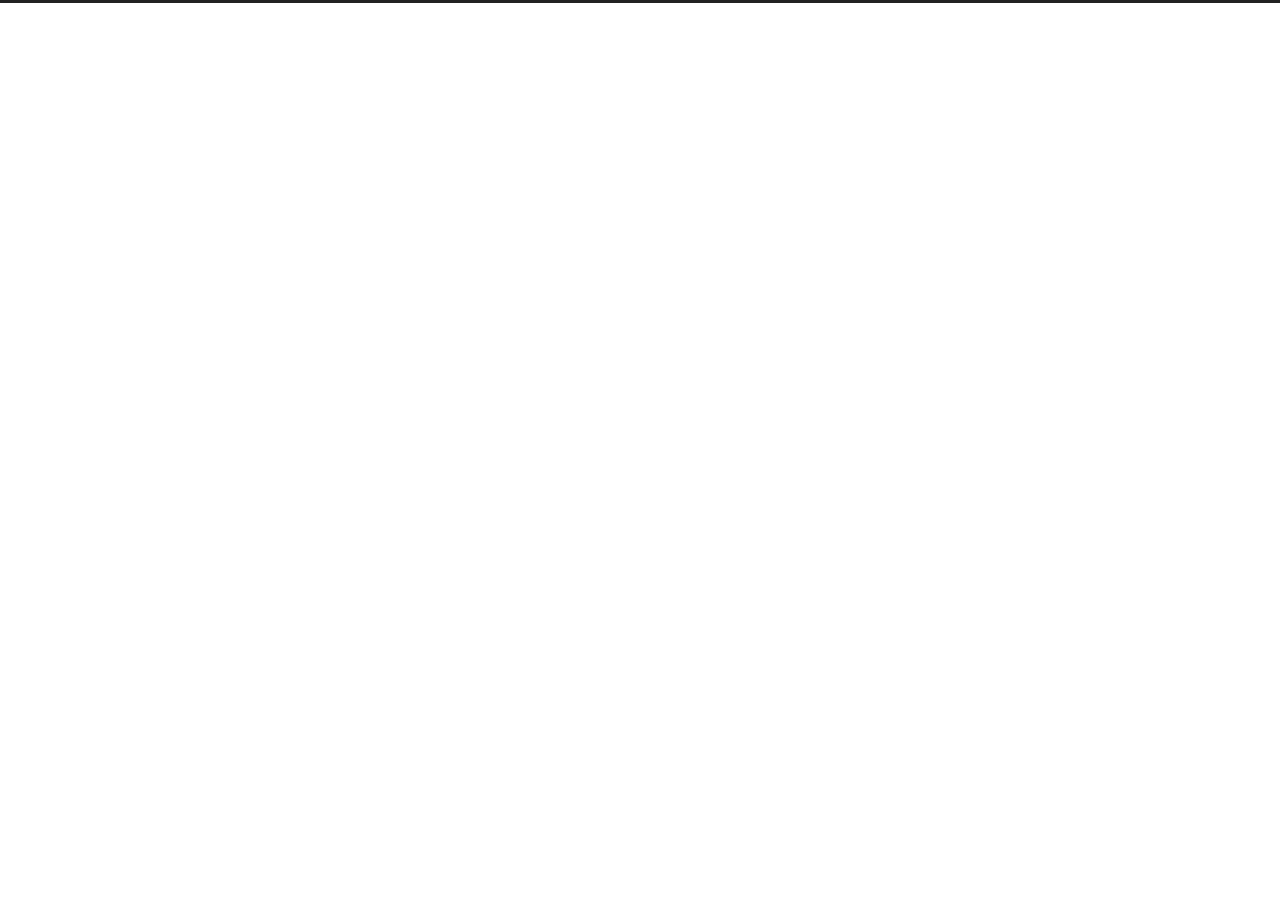
==== about/index.html @ bb882a3f "Site updated: 2020-09-29 23:21:55" ====
<!DOCTYPE html>
<html lang="zh-CN">
<head>
  <meta charset="UTF-8">
<meta name="viewport" content="width=device-width, initial-scale=1, maximum-scale=2">
<meta name="theme-color" content="#222">
<meta name="generator" content="Hexo 5.2.0">
  <link rel="apple-touch-icon" sizes="180x180" href="/images/apple-touch-icon-next.png">
  <link rel="icon" type="image/png" sizes="32x32" href="/images/favicon-32x32-next.png">
  <link rel="icon" type="image/png" sizes="16x16" href="/images/favicon-16x16-next.png">
  <link rel="mask-icon" href="/images/logo.svg" color="#222">

<link rel="stylesheet" href="/css/main.css">



<link rel="stylesheet" href="//cdn.jsdelivr.net/npm/@fortawesome/fontawesome-free@5.14.0/css/all.min.css">
  <link rel="stylesheet" href="//cdn.jsdelivr.net/npm/animate.css@3.1.1/animate.min.css">

<script class="hexo-configurations">
    var NexT = window.NexT || {};
    var CONFIG = {"hostname":"example.com","root":"/","scheme":"Muse","version":"8.0.0","exturl":false,"sidebar":{"position":"left","display":"post","padding":18,"offset":12},"copycode":false,"bookmark":{"enable":false,"color":"#222","save":"auto"},"fancybox":false,"mediumzoom":false,"lazyload":false,"pangu":false,"comments":{"style":"tabs","active":null,"storage":true,"lazyload":false,"nav":null},"motion":{"enable":true,"async":false,"transition":{"post_block":"fadeIn","post_header":"fadeInDown","post_body":"fadeInDown","coll_header":"fadeInLeft","sidebar":"fadeInUp"}},"prism":false,"i18n":{"placeholder":"搜索...","empty":"没有找到任何搜索结果：${query}","hits_time":"找到 ${hits} 个搜索结果（用时 ${time} 毫秒）","hits":"找到 ${hits} 个搜索结果"}};
  </script>

  <meta name="description" content="一个不务正业的菜鸡程序员">
<meta property="og:type" content="website">
<meta property="og:title" content="about">
<meta property="og:url" content="http://example.com/about/index.html">
<meta property="og:site_name" content="人形自走吐槽机">
<meta property="og:description" content="一个不务正业的菜鸡程序员">
<meta property="og:locale" content="zh_CN">
<meta property="article:published_time" content="2020-09-29T14:21:39.000Z">
<meta property="article:modified_time" content="2020-09-29T14:21:39.971Z">
<meta property="article:author" content="Ellison">
<meta name="twitter:card" content="summary">


<link rel="canonical" href="http://example.com/about/">


<script data-pjax class="page-configurations">
  // https://hexo.io/docs/variables.html
  CONFIG.page = {
    sidebar: "",
    isHome : false,
    isPost : false,
    lang   : 'zh-CN'
  };
</script>

  <title>about | 人形自走吐槽机
</title>
  






  <noscript>
  <style>
  body { margin-top: 2rem; }

  .use-motion .menu-item,
  .use-motion .sidebar,
  .use-motion .post-block,
  .use-motion .pagination,
  .use-motion .comments,
  .use-motion .post-header,
  .use-motion .post-body,
  .use-motion .collection-header {
    visibility: visible;
  }

  .use-motion .header,
  .use-motion .site-brand-container .toggle,
  .use-motion .footer { opacity: initial; }

  .use-motion .site-title,
  .use-motion .site-subtitle,
  .use-motion .custom-logo-image {
    opacity: initial;
    top: initial;
  }

  .use-motion .logo-line {
    transform: scaleX(1);
  }

  .search-pop-overlay, .sidebar-nav { display: none; }
  .sidebar-panel { display: block; }
  </style>
</noscript>

</head>

<body itemscope itemtype="http://schema.org/WebPage" class="use-motion">
  <div class="headband"></div>

  <main class="main">
    <header class="header" itemscope itemtype="http://schema.org/WPHeader">
      <div class="header-inner"><div class="site-brand-container">
  <div class="site-nav-toggle">
    <div class="toggle" aria-label="切换导航栏">
    </div>
  </div>

  <div class="site-meta">

    <a href="/" class="brand" rel="start">
      <i class="logo-line"></i>
      <h1 class="site-title">人形自走吐槽机</h1>
      <i class="logo-line"></i>
    </a>
      <p class="site-subtitle" itemprop="description">安静如鸡</p>
  </div>

  <div class="site-nav-right">
    <div class="toggle popup-trigger">
    </div>
  </div>
</div>







</div>
        
  
  <div class="toggle sidebar-toggle">
    <span class="toggle-line"></span>
    <span class="toggle-line"></span>
    <span class="toggle-line"></span>
  </div>

  <aside class="sidebar">

    <div class="sidebar-inner sidebar-overview-active">
      <ul class="sidebar-nav">
        <li class="sidebar-nav-toc">
          文章目录
        </li>
        <li class="sidebar-nav-overview">
          站点概览
        </li>
      </ul>

      <!--noindex-->
      <section class="post-toc-wrap sidebar-panel">
      </section>
      <!--/noindex-->

      <section class="site-overview-wrap sidebar-panel">
        <div class="site-author site-overview-item animated" itemprop="author" itemscope itemtype="http://schema.org/Person">
  <p class="site-author-name" itemprop="name">Ellison</p>
  <div class="site-description" itemprop="description">一个不务正业的菜鸡程序员</div>
</div>
<div class="site-state-wrap site-overview-item animated">
  <nav class="site-state">
      <div class="site-state-item site-state-posts">
          <a href="/archives">
          <span class="site-state-item-count">1</span>
          <span class="site-state-item-name">日志</span>
        </a>
      </div>
  </nav>
</div>



      </section>
    </div>
  </aside>
  <div class="sidebar-dimmer"></div>


    </header>

    
  <div class="back-to-top">
    <i class="fa fa-arrow-up"></i>
    <span>0%</span>
  </div>

<noscript>
  <div class="noscript-warning">Theme NexT works best with JavaScript enabled</div>
</noscript>


    <div class="main-inner page posts-expand">
      

      

    
    
    
    <div class="post-block" lang="zh-CN">
      <header class="post-header">

<h1 class="post-title" itemprop="name headline">about
</h1>

<div class="post-meta-container">
  

</div>

</header>

      
      
      
      <div class="post-body">
          
      </div>
      
      
      
    </div>
    

    
    
    


      

<script>
  window.addEventListener('tabs:register', () => {
    let { activeClass } = CONFIG.comments;
    if (CONFIG.comments.storage) {
      activeClass = localStorage.getItem('comments_active') || activeClass;
    }
    if (activeClass) {
      const activeTab = document.querySelector(`a[href="#comment-${activeClass}"]`);
      if (activeTab) {
        activeTab.click();
      }
    }
  });
  if (CONFIG.comments.storage) {
    window.addEventListener('tabs:click', event => {
      if (!event.target.matches('.tabs-comment .tab-content .tab-pane')) return;
      const commentClass = event.target.classList[1];
      localStorage.setItem('comments_active', commentClass);
    });
  }
</script>

    </div>
  </main>

  <footer class="footer">
    <div class="footer-inner">
      

      

<div class="copyright">
  
  &copy; 
  <span itemprop="copyrightYear">2020</span>
  <span class="with-love">
    <i class="fa fa-heart"></i>
  </span>
  <span class="author" itemprop="copyrightHolder">Ellison</span>
</div>
  <div class="powered-by">由 <a href="https://hexo.io/" class="theme-link" rel="noopener" target="_blank">Hexo</a> & <a href="https://theme-next.js.org/muse/" class="theme-link" rel="noopener" target="_blank">NexT.Muse</a> 强力驱动
  </div>

    </div>
  </footer>

  
  <script src="//cdn.jsdelivr.net/npm/animejs@3.2.0/lib/anime.min.js"></script>
  <script src="//cdn.jsdelivr.net/npm/@next-theme/pjax@0.4.0/pjax.min.js"></script>
<script src="/js/utils.js"></script><script src="/js/motion.js"></script><script src="/js/schemes/muse.js"></script><script src="/js/next-boot.js"></script>
  <script>
var pjax = new Pjax({
  selectors: [
    'head title',
    '.page-configurations',
    '.main-inner',
    '.post-toc-wrap',
    '.languages',
    '.pjax'
  ],
  analytics: false,
  cacheBust: false,
  scrollRestoration: false,
  scrollTo: !CONFIG.bookmark.enable
});

document.addEventListener('pjax:success', () => {
  pjax.executeScripts(document.querySelectorAll('script[data-pjax], .pjax script'));
  NexT.boot.refresh();
  // Define Motion Sequence & Bootstrap Motion.
  if (CONFIG.motion.enable) {
    NexT.motion.integrator
      .init()
      .add(NexT.motion.middleWares.subMenu)
      .add(NexT.motion.middleWares.postList)
      .bootstrap();
  }
  const hasTOC = document.querySelector('.post-toc');
  document.querySelector('.sidebar-inner').classList.toggle('sidebar-nav-active', hasTOC);
  document.querySelector(hasTOC ? '.sidebar-nav-toc' : '.sidebar-nav-overview').click();
  NexT.utils.updateSidebarPosition();
});
</script>


  


















  








    <div class="pjax">
  

  

    </div>
</body>
</html>
---- css/main.css ----
:root {
  --body-bg-color: #fff;
  --content-bg-color: #fff;
  --card-bg-color: #f5f5f5;
  --text-color: #555;
  --blockquote-color: #666;
  --link-color: #555;
  --link-hover-color: #222;
  --brand-color: #fff;
  --brand-hover-color: #fff;
  --table-row-odd-bg-color: #f9f9f9;
  --table-row-hover-bg-color: #f5f5f5;
  --menu-item-bg-color: #f5f5f5;
  --btn-default-bg: #222;
  --btn-default-color: #fff;
  --btn-default-border-color: #222;
  --btn-default-hover-bg: #fff;
  --btn-default-hover-color: #222;
  --btn-default-hover-border-color: #222;
  --highlight-background: #f0f0f0;
  --highlight-foreground: #444;
  --highlight-gutter-background: #dedede;
  --highlight-gutter-foreground: #555;
}
html {
  line-height: 1.15; /* 1 */
  -webkit-text-size-adjust: 100%; /* 2 */
}
body {
  margin: 0;
}
main {
  display: block;
}
h1 {
  font-size: 2em;
  margin: 0.67em 0;
}
hr {
  box-sizing: content-box; /* 1 */
  height: 0; /* 1 */
  overflow: visible; /* 2 */
}
pre {
  font-family: monospace, monospace; /* 1 */
  font-size: 1em; /* 2 */
}
a {
  background: transparent;
}
abbr[title] {
  border-bottom: none; /* 1 */
  text-decoration: underline; /* 2 */
  text-decoration: underline dotted; /* 2 */
}
b,
strong {
  font-weight: bolder;
}
code,
kbd,
samp {
  font-family: monospace, monospace; /* 1 */
  font-size: 1em; /* 2 */
}
small {
  font-size: 80%;
}
sub,
sup {
  font-size: 75%;
  line-height: 0;
  position: relative;
  vertical-align: baseline;
}
sub {
  bottom: -0.25em;
}
sup {
  top: -0.5em;
}
img {
  border-style: none;
}
button,
input,
optgroup,
select,
textarea {
  font-family: inherit; /* 1 */
  font-size: 100%; /* 1 */
  line-height: 1.15; /* 1 */
  margin: 0; /* 2 */
}
button,
input {
/* 1 */
  overflow: visible;
}
button,
select {
/* 1 */
  text-transform: none;
}
button,
[type='button'],
[type='reset'],
[type='submit'] {
  -webkit-appearance: button;
}
button::-moz-focus-inner,
[type='button']::-moz-focus-inner,
[type='reset']::-moz-focus-inner,
[type='submit']::-moz-focus-inner {
  border-style: none;
  padding: 0;
}
button:-moz-focusring,
[type='button']:-moz-focusring,
[type='reset']:-moz-focusring,
[type='submit']:-moz-focusring {
  outline: 1px dotted ButtonText;
}
fieldset {
  padding: 0.35em 0.75em 0.625em;
}
legend {
  box-sizing: border-box; /* 1 */
  color: inherit; /* 2 */
  display: table; /* 1 */
  max-width: 100%; /* 1 */
  padding: 0; /* 3 */
  white-space: normal; /* 1 */
}
progress {
  vertical-align: baseline;
}
textarea {
  overflow: auto;
}
[type='checkbox'],
[type='radio'] {
  box-sizing: border-box; /* 1 */
  padding: 0; /* 2 */
}
[type='number']::-webkit-inner-spin-button,
[type='number']::-webkit-outer-spin-button {
  height: auto;
}
[type='search'] {
  outline-offset: -2px; /* 2 */
  -webkit-appearance: textfield; /* 1 */
}
[type='search']::-webkit-search-decoration {
  -webkit-appearance: none;
}
::-webkit-file-upload-button {
  font: inherit; /* 2 */
  -webkit-appearance: button; /* 1 */
}
details {
  display: block;
}
summary {
  display: list-item;
}
template {
  display: none;
}
[hidden] {
  display: none;
}
::selection {
  background: #262a30;
  color: #eee;
}
html,
body {
  height: 100%;
}
body {
  background: var(--body-bg-color);
  color: var(--text-color);
  font-family: Lato, "PingFang SC", "Microsoft YaHei", sans-serif;
  font-size: 1em;
  line-height: 2;
  min-height: 100%;
  position: relative;
  transition: all 0.2s ease-in-out;
}
h1,
h2,
h3,
h4,
h5,
h6 {
  font-family: Lato, "PingFang SC", "Microsoft YaHei", sans-serif;
  font-weight: bold;
  line-height: 1.5;
  margin: 20px 0 15px;
}
h1 {
  font-size: 1.5em;
}
h2 {
  font-size: 1.375em;
}
h3 {
  font-size: 1.25em;
}
h4 {
  font-size: 1.125em;
}
h5 {
  font-size: 1em;
}
h6 {
  font-size: 0.875em;
}
p {
  margin: 0 0 20px 0;
}
a,
span.exturl {
  border-bottom: 1px solid #999;
  color: var(--link-color);
  outline: 0;
  text-decoration: none;
  overflow-wrap: break-word;
  cursor: pointer;
}
a:hover,
span.exturl:hover {
  border-bottom-color: var(--link-hover-color);
  color: var(--link-hover-color);
}
iframe,
img,
video,
embed {
  display: block;
  margin-left: auto;
  margin-right: auto;
  max-width: 100%;
}
hr {
  background-image: repeating-linear-gradient(-45deg, #ddd, #ddd 4px, transparent 4px, transparent 8px);
  border: 0;
  height: 3px;
  margin: 40px 0;
}
blockquote {
  border-left: 4px solid #ddd;
  color: var(--blockquote-color);
  margin: 0;
  padding: 0 15px;
}
blockquote cite::before {
  content: '-';
  padding: 0 5px;
}
dt {
  font-weight: bold;
}
dd {
  margin: 0;
  padding: 0;
}
.table-container {
  overflow: auto;
}
table {
  border-collapse: collapse;
  border-spacing: 0;
  font-size: 0.875em;
  margin: 0 0 20px 0;
  width: 100%;
}
tbody tr:nth-of-type(odd) {
  background: var(--table-row-odd-bg-color);
}
tbody tr:hover {
  background: var(--table-row-hover-bg-color);
}
caption,
th,
td {
  padding: 8px;
}
th,
td {
  border: 1px solid #ddd;
  border-bottom: 3px solid #ddd;
}
th {
  font-weight: 700;
  padding-bottom: 10px;
}
td {
  border-bottom-width: 1px;
}
.btn {
  background: var(--btn-default-bg);
  border: 2px solid var(--btn-default-border-color);
  border-radius: 0;
  color: var(--btn-default-color);
  display: inline-block;
  font-size: 0.875em;
  line-height: 2;
  padding: 0 20px;
  transition: background-color 0.2s ease-in-out;
}
.btn:hover {
  background: var(--btn-default-hover-bg);
  border-color: var(--btn-default-hover-border-color);
  color: var(--btn-default-hover-color);
}
.btn + .btn {
  margin: 0 0 8px 8px;
}
.btn .fa-fw {
  text-align: left;
  width: 1.285714285714286em;
}
.toggle {
  line-height: 0;
}
.toggle .toggle-line {
  background: #fff;
  display: block;
  height: 2px;
  left: 0;
  position: relative;
  top: 0;
  transition: all 0.4s;
  width: 100%;
}
.toggle .toggle-line:not(:first-child) {
  margin-top: 3px;
}
.toggle.toggle-arrow .toggle-line:first-child {
  left: 50%;
  top: 2px;
  transform: rotate(45deg);
  width: 50%;
}
.toggle.toggle-arrow .toggle-line:last-child {
  left: 50%;
  top: -2px;
  transform: rotate(-45deg);
  width: 50%;
}
.toggle.toggle-close .toggle-line:nth-child(2) {
  opacity: 0;
}
.toggle.toggle-close .toggle-line:first-child {
  top: 5px;
  transform: rotate(45deg);
}
.toggle.toggle-close .toggle-line:last-child {
  top: -5px;
  transform: rotate(-45deg);
}
/*

Original highlight.js style (c) Ivan Sagalaev <maniac@softwaremaniacs.org>

*/

.hljs {
  display: block;
  overflow-x: auto;
  padding: 0.5em;
  background: #F0F0F0;
}


/* Base color: saturation 0; */

.hljs,
.hljs-subst {
  color: #444;
}

.hljs-comment {
  color: #888888;
}

.hljs-keyword,
.hljs-attribute,
.hljs-selector-tag,
.hljs-meta-keyword,
.hljs-doctag,
.hljs-name {
  font-weight: bold;
}


/* User color: hue: 0 */

.hljs-type,
.hljs-string,
.hljs-number,
.hljs-selector-id,
.hljs-selector-class,
.hljs-quote,
.hljs-template-tag,
.hljs-deletion {
  color: #880000;
}

.hljs-title,
.hljs-section {
  color: #880000;
  font-weight: bold;
}

.hljs-regexp,
.hljs-symbol,
.hljs-variable,
.hljs-template-variable,
.hljs-link,
.hljs-selector-attr,
.hljs-selector-pseudo {
  color: #BC6060;
}


/* Language color: hue: 90; */

.hljs-literal {
  color: #78A960;
}

.hljs-built_in,
.hljs-bullet,
.hljs-code,
.hljs-addition {
  color: #397300;
}


/* Meta color: hue: 200 */

.hljs-meta {
  color: #1f7199;
}

.hljs-meta-string {
  color: #4d99bf;
}


/* Misc effects */

.hljs-emphasis {
  font-style: italic;
}

.hljs-strong {
  font-weight: bold;
}

code,
kbd,
figure.highlight,
pre {
  background: var(--highlight-background);
  color: var(--highlight-foreground);
}
figure.highlight,
pre {
  line-height: 1.6;
  margin: 0 auto 20px;
}
pre,
code {
  font-family: consolas, Menlo, monospace, "PingFang SC", "Microsoft YaHei";
}
code {
  border-radius: 3px;
  font-size: 0.875em;
  padding: 2px 4px;
  overflow-wrap: break-word;
}
kbd {
  border: 2px solid #ccc;
  border-radius: 0.2em;
  box-shadow: 0.1em 0.1em 0.2em rgba(0,0,0,0.1);
  font-family: inherit;
  padding: 0.1em 0.3em;
  white-space: nowrap;
}
figure.highlight {
  position: relative;
}
figure.highlight pre {
  border: 0;
  margin: 0;
  padding: 10px 0;
}
figure.highlight table {
  border: 0;
  margin: 0;
  width: auto;
}
figure.highlight td {
  border: 0;
  padding: 0;
}
figure.highlight figcaption,
pre .caption,
pre figcaption {
  background: var(--highlight-gutter-background);
  color: var(--highlight-foreground);
  display: flow-root;
  font-size: 0.875em;
  line-height: 1.2;
  padding: 0.5em;
}
figure.highlight figcaption a,
pre .caption a,
pre figcaption a {
  color: var(--highlight-foreground);
  float: right;
}
figure.highlight figcaption a:hover,
pre .caption a:hover,
pre figcaption a:hover {
  border-bottom-color: var(--highlight-foreground);
}
figure.highlight .gutter {
  -moz-user-select: none;
  -ms-user-select: none;
  -webkit-user-select: none;
  user-select: none;
}
figure.highlight .gutter pre {
  background: var(--highlight-gutter-background);
  color: var(--highlight-gutter-foreground);
  padding-left: 10px;
  padding-right: 10px;
  text-align: right;
}
figure.highlight .code pre {
  padding-left: 10px;
  width: 100%;
}
pre .caption,
pre figcaption {
  margin-bottom: 10px;
}
.gist table {
  width: auto;
}
.gist table td {
  border: 0;
}
pre {
  overflow: auto;
  padding: 10px;
  position: relative;
}
pre code {
  background: none;
  padding: 0;
  text-shadow: none;
}
.blockquote-center {
  border-left: none;
  margin: 40px 0;
  padding: 0;
  position: relative;
  text-align: center;
}
.blockquote-center::before,
.blockquote-center::after {
  left: 0;
  line-height: 1;
  opacity: 0.6;
  position: absolute;
  width: 100%;
}
.blockquote-center::before {
  border-top: 1px solid #ccc;
  text-align: left;
  top: -20px;
  content: '\f10d';
  font-family: 'Font Awesome 5 Free';
  font-weight: 900;
}
.blockquote-center::after {
  border-bottom: 1px solid #ccc;
  bottom: -20px;
  text-align: right;
  content: '\f10e';
  font-family: 'Font Awesome 5 Free';
  font-weight: 900;
}
.blockquote-center p,
.blockquote-center div {
  text-align: center;
}
.group-picture {
  margin-bottom: 20px;
}
.group-picture .group-picture-row {
  display: flex;
  gap: 3px;
  margin-bottom: 3px;
}
.group-picture .group-picture-column {
  flex: 1;
}
.group-picture .group-picture-column img {
  height: 100%;
  margin: 0;
  object-fit: cover;
  width: 100%;
}
.post-body .label {
  color: #555;
  padding: 0 2px;
}
.post-body .label.default {
  background: #f0f0f0;
}
.post-body .label.primary {
  background: #efe6f7;
}
.post-body .label.info {
  background: #e5f2f8;
}
.post-body .label.success {
  background: #e7f4e9;
}
.post-body .label.warning {
  background: #fcf6e1;
}
.post-body .label.danger {
  background: #fae8eb;
}
.post-body .link-grid {
  display: grid;
  gap: 1.5rem 1.5rem;
  grid-template-columns: 1fr 1fr;
  margin-bottom: 20px;
  padding: 1rem;
}
@media (max-width: 767px) {
  .post-body .link-grid {
    grid-template-columns: 1fr;
  }
}
.post-body .link-grid .link-grid-container {
  border: solid #ddd;
  box-shadow: 1rem 1rem 0.5rem rgba(0,0,0,0.5);
  min-height: 5rem;
  min-width: 0;
  padding: 0.5rem;
  position: relative;
  transition: background 0.3s;
}
.post-body .link-grid .link-grid-container:hover {
  animation: next-shake 0.5s;
  background: var(--card-bg-color);
}
.post-body .link-grid .link-grid-container:active {
  box-shadow: 0.5rem 0.5rem 0.25rem rgba(0,0,0,0.5);
  transform: translate(0.2rem, 0.2rem);
}
.post-body .link-grid .link-grid-container .link-grid-image {
  background-clip: content-box;
  background-origin: content-box;
  background-size: cover;
  border: 1px solid #ddd;
  border-radius: 50%;
  box-sizing: border-box;
  height: 5rem;
  padding: 3px;
  position: absolute;
  width: 5rem;
}
.post-body .link-grid .link-grid-container p {
  margin: 0 1rem 0 6rem;
}
.post-body .link-grid .link-grid-container p:first-of-type {
  font-size: 1.2em;
}
.post-body .link-grid .link-grid-container p:last-of-type {
  font-size: 0.8em;
  line-height: 1.3rem;
  opacity: 0.7;
}
.post-body .link-grid .link-grid-container a {
  border: 0;
  height: 100%;
  left: 0;
  position: absolute;
  top: 0;
  width: 100%;
}
@-moz-keyframes next-shake {
  0% {
    transform: translate(1pt, 1pt) rotate(0deg);
  }
  10% {
    transform: translate(-1pt, -2pt) rotate(-1deg);
  }
  20% {
    transform: translate(-3pt, 0pt) rotate(1deg);
  }
  30% {
    transform: translate(3pt, 2pt) rotate(0deg);
  }
  40% {
    transform: translate(1pt, -1pt) rotate(1deg);
  }
  50% {
    transform: translate(-1pt, 2pt) rotate(-1deg);
  }
  60% {
    transform: translate(-3pt, 1pt) rotate(0deg);
  }
  70% {
    transform: translate(3pt, 1pt) rotate(-1deg);
  }
  80% {
    transform: translate(-1pt, -1pt) rotate(1deg);
  }
  90% {
    transform: translate(1pt, 2pt) rotate(0deg);
  }
  100% {
    transform: translate(1pt, -2pt) rotate(-1deg);
  }
}
@-webkit-keyframes next-shake {
  0% {
    transform: translate(1pt, 1pt) rotate(0deg);
  }
  10% {
    transform: translate(-1pt, -2pt) rotate(-1deg);
  }
  20% {
    transform: translate(-3pt, 0pt) rotate(1deg);
  }
  30% {
    transform: translate(3pt, 2pt) rotate(0deg);
  }
  40% {
    transform: translate(1pt, -1pt) rotate(1deg);
  }
  50% {
    transform: translate(-1pt, 2pt) rotate(-1deg);
  }
  60% {
    transform: translate(-3pt, 1pt) rotate(0deg);
  }
  70% {
    transform: translate(3pt, 1pt) rotate(-1deg);
  }
  80% {
    transform: translate(-1pt, -1pt) rotate(1deg);
  }
  90% {
    transform: translate(1pt, 2pt) rotate(0deg);
  }
  100% {
    transform: translate(1pt, -2pt) rotate(-1deg);
  }
}
@-o-keyframes next-shake {
  0% {
    transform: translate(1pt, 1pt) rotate(0deg);
  }
  10% {
    transform: translate(-1pt, -2pt) rotate(-1deg);
  }
  20% {
    transform: translate(-3pt, 0pt) rotate(1deg);
  }
  30% {
    transform: translate(3pt, 2pt) rotate(0deg);
  }
  40% {
    transform: translate(1pt, -1pt) rotate(1deg);
  }
  50% {
    transform: translate(-1pt, 2pt) rotate(-1deg);
  }
  60% {
    transform: translate(-3pt, 1pt) rotate(0deg);
  }
  70% {
    transform: translate(3pt, 1pt) rotate(-1deg);
  }
  80% {
    transform: translate(-1pt, -1pt) rotate(1deg);
  }
  90% {
    transform: translate(1pt, 2pt) rotate(0deg);
  }
  100% {
    transform: translate(1pt, -2pt) rotate(-1deg);
  }
}
@keyframes next-shake {
  0% {
    transform: translate(1pt, 1pt) rotate(0deg);
  }
  10% {
    transform: translate(-1pt, -2pt) rotate(-1deg);
  }
  20% {
    transform: translate(-3pt, 0pt) rotate(1deg);
  }
  30% {
    transform: translate(3pt, 2pt) rotate(0deg);
  }
  40% {
    transform: translate(1pt, -1pt) rotate(1deg);
  }
  50% {
    transform: translate(-1pt, 2pt) rotate(-1deg);
  }
  60% {
    transform: translate(-3pt, 1pt) rotate(0deg);
  }
  70% {
    transform: translate(3pt, 1pt) rotate(-1deg);
  }
  80% {
    transform: translate(-1pt, -1pt) rotate(1deg);
  }
  90% {
    transform: translate(1pt, 2pt) rotate(0deg);
  }
  100% {
    transform: translate(1pt, -2pt) rotate(-1deg);
  }
}
.post-body .tabs {
  margin-bottom: 20px;
}
.post-body .tabs,
.tabs-comment {
  padding-top: 10px;
}
.post-body .tabs ul.nav-tabs,
.tabs-comment ul.nav-tabs {
  display: flex;
  display: flex;
  flex-wrap: wrap;
  justify-content: center;
  margin: 0;
  padding: 0;
}
@media (max-width: 413px) {
  .post-body .tabs ul.nav-tabs,
  .tabs-comment ul.nav-tabs {
    display: block;
    margin-bottom: 5px;
  }
}
.post-body .tabs ul.nav-tabs li.tab,
.tabs-comment ul.nav-tabs li.tab {
  border-bottom: 1px solid #ddd;
  border-left: 1px solid transparent;
  border-right: 1px solid transparent;
  border-top: 3px solid transparent;
  flex-grow: 1;
  list-style-type: none;
  border-radius: 0 0 0 0;
}
@media (max-width: 413px) {
  .post-body .tabs ul.nav-tabs li.tab,
  .tabs-comment ul.nav-tabs li.tab {
    border-bottom: 1px solid transparent;
    border-left: 3px solid transparent;
    border-right: 1px solid transparent;
    border-top: 1px solid transparent;
  }
}
@media (max-width: 413px) {
  .post-body .tabs ul.nav-tabs li.tab,
  .tabs-comment ul.nav-tabs li.tab {
    border-radius: 0;
  }
}
.post-body .tabs ul.nav-tabs li.tab a,
.tabs-comment ul.nav-tabs li.tab a {
  border-bottom: initial;
  display: block;
  line-height: 1.8;
  padding: 0.25em 0.75em;
  text-align: center;
  transition: all 0.2s ease-out;
}
.post-body .tabs ul.nav-tabs li.tab a i,
.tabs-comment ul.nav-tabs li.tab a i {
  width: 1.285714285714286em;
}
.post-body .tabs ul.nav-tabs li.tab.active,
.tabs-comment ul.nav-tabs li.tab.active {
  border-bottom-color: transparent;
  border-left-color: #ddd;
  border-right-color: #ddd;
  border-top-color: #fc6423;
}
@media (max-width: 413px) {
  .post-body .tabs ul.nav-tabs li.tab.active,
  .tabs-comment ul.nav-tabs li.tab.active {
    border-bottom-color: #ddd;
    border-left-color: #fc6423;
    border-right-color: #ddd;
    border-top-color: #ddd;
  }
}
.post-body .tabs ul.nav-tabs li.tab.active a,
.tabs-comment ul.nav-tabs li.tab.active a {
  cursor: default;
}
.post-body .tabs .tab-content,
.tabs-comment .tab-content {
  border: 1px solid #ddd;
  border-top-color: transparent;
  border-radius: 0 0 0 0;
}
@media (max-width: 413px) {
  .post-body .tabs .tab-content,
  .tabs-comment .tab-content {
    border-radius: 0;
    border-top-color: #ddd;
  }
}
.post-body .tabs .tab-content .tab-pane,
.tabs-comment .tab-content .tab-pane {
  padding: 20px 20px 0 20px;
}
.post-body .tabs .tab-content .tab-pane:not(.active),
.tabs-comment .tab-content .tab-pane:not(.active) {
  display: none;
}
.post-body .note {
  border-radius: 3px;
  margin-bottom: 20px;
  padding: 1em;
  position: relative;
  border: 1px solid #eee;
  border-left-width: 5px;
}
.post-body .note summary {
  cursor: pointer;
  outline: 0;
}
.post-body .note summary p {
  display: inline;
}
.post-body .note h2,
.post-body .note h3,
.post-body .note h4,
.post-body .note h5,
.post-body .note h6 {
  border-bottom: initial;
  margin: 0;
  padding-top: 0;
}
.post-body .note p:first-child,
.post-body .note ul:first-child,
.post-body .note ol:first-child,
.post-body .note table:first-child,
.post-body .note pre:first-child,
.post-body .note blockquote:first-child,
.post-body .note img:first-child {
  margin-top: 0;
}
.post-body .note p:last-child,
.post-body .note ul:last-child,
.post-body .note ol:last-child,
.post-body .note table:last-child,
.post-body .note pre:last-child,
.post-body .note blockquote:last-child,
.post-body .note img:last-child {
  margin-bottom: 0;
}
.post-body .note.default {
  border-left-color: #777;
}
.post-body .note.default h2,
.post-body .note.default h3,
.post-body .note.default h4,
.post-body .note.default h5,
.post-body .note.default h6 {
  color: #777;
}
.post-body .note.primary {
  border-left-color: #6f42c1;
}
.post-body .note.primary h2,
.post-body .note.primary h3,
.post-body .note.primary h4,
.post-body .note.primary h5,
.post-body .note.primary h6 {
  color: #6f42c1;
}
.post-body .note.info {
  border-left-color: #428bca;
}
.post-body .note.info h2,
.post-body .note.info h3,
.post-body .note.info h4,
.post-body .note.info h5,
.post-body .note.info h6 {
  color: #428bca;
}
.post-body .note.success {
  border-left-color: #5cb85c;
}
.post-body .note.success h2,
.post-body .note.success h3,
.post-body .note.success h4,
.post-body .note.success h5,
.post-body .note.success h6 {
  color: #5cb85c;
}
.post-body .note.warning {
  border-left-color: #f0ad4e;
}
.post-body .note.warning h2,
.post-body .note.warning h3,
.post-body .note.warning h4,
.post-body .note.warning h5,
.post-body .note.warning h6 {
  color: #f0ad4e;
}
.post-body .note.danger {
  border-left-color: #d9534f;
}
.post-body .note.danger h2,
.post-body .note.danger h3,
.post-body .note.danger h4,
.post-body .note.danger h5,
.post-body .note.danger h6 {
  color: #d9534f;
}
.pagination .prev,
.pagination .next,
.pagination .page-number,
.pagination .space {
  display: inline-block;
  margin: -1px 10px 0 10px;
  padding: 0 10px;
}
@media (max-width: 767px) {
  .pagination .prev,
  .pagination .next,
  .pagination .page-number,
  .pagination .space {
    margin: 0 5px;
  }
}
.pagination {
  border-top: 1px solid #eee;
  margin: 120px 0 0;
  text-align: center;
}
.pagination .prev,
.pagination .next,
.pagination .page-number {
  border-bottom: 0;
  border-top: 1px solid #eee;
  transition: border-color 0.2s ease-in-out;
}
.pagination .prev:hover,
.pagination .next:hover,
.pagination .page-number:hover {
  border-top-color: var(--link-hover-color);
}
@media (max-width: 767px) {
  .pagination {
    border-top: 0;
  }
  .pagination .prev,
  .pagination .next,
  .pagination .page-number {
    border-bottom: 1px solid #eee;
    border-top: 0;
  }
  .pagination .prev:hover,
  .pagination .next:hover,
  .pagination .page-number:hover {
    border-bottom-color: var(--link-hover-color);
  }
}
.pagination .space {
  margin: 0;
  padding: 0;
}
.pagination .page-number.current {
  background: #ccc;
  border-color: #ccc;
  color: var(--content-bg-color);
}
.comments {
  margin-top: 60px;
  overflow: hidden;
}
.comment-button-group {
  display: flex;
  display: flex;
  flex-wrap: wrap;
  justify-content: center;
  justify-content: center;
  margin: 1em 0;
}
.comment-button-group .comment-button {
  margin: 0.1em 0.2em;
}
.comment-button-group .comment-button.active {
  background: var(--btn-default-hover-bg);
  border-color: var(--btn-default-hover-border-color);
  color: var(--btn-default-hover-color);
}
.comment-position {
  display: none;
}
.comment-position.active {
  display: block;
}
.tabs-comment {
  margin-top: 4em;
  padding-top: 0;
}
.tabs-comment .comments {
  margin-top: 0;
  padding-top: 0;
}
.headband {
  background: #222;
  height: 3px;
}
@media (max-width: 991px) {
  .headband {
    display: none;
  }
}
.header {
  background: transparent;
}
.header-inner {
  margin: 0 auto;
  width: 700px;
}
@media (min-width: 1200px) {
  .header-inner {
    width: 800px;
  }
}
@media (min-width: 1600px) {
  .header-inner {
    width: 900px;
  }
}
.site-brand-container {
  display: flex;
  flex-shrink: 0;
  padding: 0 10px;
}
.use-motion .header,
.use-motion .site-brand-container .toggle {
  opacity: 0;
}
.site-meta {
  flex-grow: 1;
  text-align: center;
}
@media (max-width: 767px) {
  .site-meta {
    text-align: center;
  }
}
.custom-logo-image {
  margin-top: 20px;
}
@media (max-width: 991px) {
  .custom-logo-image {
    display: none;
  }
}
.brand {
  border-bottom: none;
  color: var(--brand-color);
  display: inline-block;
  padding: 0 40px;
}
.brand:hover {
  color: var(--brand-hover-color);
}
.site-title {
  font-family: Lato, "PingFang SC", "Microsoft YaHei", sans-serif;
  font-size: 1.375em;
  font-weight: normal;
  margin: 0;
}
.site-subtitle {
  color: #999;
  font-size: 0.8125em;
  margin: 10px 0;
}
.use-motion .site-title,
.use-motion .site-subtitle,
.use-motion .custom-logo-image {
  opacity: 0;
  position: relative;
  top: -10px;
}
.site-nav-toggle,
.site-nav-right {
  display: none;
}
@media (max-width: 767px) {
  .site-nav-toggle,
  .site-nav-right {
    display: flex;
    flex-direction: column;
    justify-content: center;
  }
}
.site-nav-toggle .toggle,
.site-nav-right .toggle {
  color: var(--text-color);
  padding: 10px;
  width: 22px;
}
.site-nav-toggle .toggle .toggle-line,
.site-nav-right .toggle .toggle-line {
  background: var(--text-color);
  border-radius: 1px;
}
@media (max-width: 767px) {
  .site-nav {
    display: none;
  }
}
.site-nav-on .site-nav {
  display: block;
}
.menu {
  margin: 0;
  padding: 1em 0;
  text-align: center;
}
.menu-item {
  display: inline-block;
  list-style: none;
  margin: 0 10px;
}
@media (max-width: 767px) {
  .menu-item {
    display: block;
    margin-top: 10px;
  }
  .menu-item.menu-item-search {
    display: none;
  }
}
.menu-item a,
.menu-item span.exturl {
  border-bottom: 0;
  display: block;
  font-size: 0.8125em;
  transition: border-color 0.2s ease-in-out;
}
.menu-item a:hover,
.menu-item span.exturl:hover,
.menu-item a.menu-item-active,
.menu-item span.exturl.menu-item-active {
  background: var(--menu-item-bg-color);
}
.menu-item .fa,
.menu-item .fab,
.menu-item .far,
.menu-item .fas {
  margin-right: 8px;
}
.menu-item .badge {
  display: inline-block;
  font-weight: bold;
  line-height: 1;
  margin-left: 0.35em;
  margin-top: 0.35em;
  text-align: center;
  white-space: nowrap;
}
@media (max-width: 767px) {
  .menu-item .badge {
    float: right;
    margin-left: 0;
  }
}
.use-motion .menu-item {
  visibility: hidden;
}
.sidebar-inner {
  color: #999;
  padding: 18px 10px;
  text-align: center;
}
.site-overview-item:not(:first-child) {
  margin-top: 10px;
}
.cc-license .cc-opacity {
  border-bottom: none;
  opacity: 0.7;
}
.cc-license .cc-opacity:hover {
  opacity: 0.9;
}
.cc-license img {
  display: inline-block;
}
.site-author-image {
  border: 2px solid #333;
  max-width: 96px;
  padding: 2px;
}
.site-author-name {
  color: #f5f5f5;
  font-weight: normal;
  margin: 5px 0 0;
}
.site-description {
  color: #999;
  font-size: 1em;
  margin-top: 5px;
}
.links-of-author a,
.links-of-author span.exturl {
  font-size: 0.8125em;
}
.links-of-author .fa,
.links-of-author .fab,
.links-of-author .far,
.links-of-author .fas {
  margin-right: 2px;
}
.sidebar .sidebar-button:not(:first-child) {
  margin-top: 15px;
}
.sidebar .sidebar-button a {
  border: 1px solid #fc6423;
  border-radius: 4px;
  color: #fc6423;
  display: inline-block;
  padding: 0 15px;
}
.sidebar .sidebar-button a .fa,
.sidebar .sidebar-button a .fab,
.sidebar .sidebar-button a .far,
.sidebar .sidebar-button a .fas {
  margin-right: 5px;
}
.sidebar .sidebar-button a:hover {
  background: #fc6423;
  border: 1px solid #fc6423;
  color: #fff;
}
.sidebar .sidebar-button a:hover .fa,
.sidebar .sidebar-button a:hover .fab,
.sidebar .sidebar-button a:hover .far,
.sidebar .sidebar-button a:hover .fas {
  color: #fff;
}
.links-of-blogroll {
  font-size: 0.8125em;
}
.links-of-blogroll-title {
  font-size: 0.875em;
  font-weight: 600;
  margin-top: 0;
}
.links-of-blogroll-list {
  list-style: none;
  margin: 0;
  padding: 0;
}
.sidebar-dimmer {
  display: none;
}
@media (max-width: 767px) {
  .sidebar-dimmer {
    background: #000;
    display: block;
    height: 100%;
    left: 0;
    opacity: 0;
    position: fixed;
    top: 0;
    transition: visibility 0.4s, opacity 0.4s;
    visibility: hidden;
    width: 100%;
    z-index: 1100;
  }
  .sidebar-active .sidebar-dimmer {
    opacity: 0.7;
    visibility: visible;
  }
}
.sidebar-nav {
  display: none;
  margin: 0;
  padding-bottom: 20px;
  padding-left: 0;
}
.sidebar-nav-active .sidebar-nav {
  display: block;
}
.sidebar-nav li {
  border-bottom: 1px solid transparent;
  color: #666;
  cursor: pointer;
  display: inline-block;
  font-size: 0.875em;
}
.sidebar-nav li.sidebar-nav-overview {
  margin-left: 10px;
}
.sidebar-nav li:hover {
  color: #f5f5f5;
}
.sidebar-toc-active .sidebar-nav-toc,
.sidebar-overview-active .sidebar-nav-overview {
  border-bottom-color: #87daff;
  color: #87daff;
}
.sidebar-toc-active .sidebar-nav-toc:hover,
.sidebar-overview-active .sidebar-nav-overview:hover {
  color: #87daff;
}
.sidebar-panel {
  display: none;
  max-height: var(--sidebar-wrapper-height);
  overflow-x: hidden;
  overflow-y: auto;
}
.sidebar-toc-active .post-toc-wrap,
.sidebar-overview-active .site-overview-wrap {
  display: flex;
  flex-direction: column;
  justify-content: center;
}
.sidebar-toggle {
  bottom: 45px;
  height: 12px;
  padding: 6px 5px;
  width: 14px;
  background: #222;
  cursor: pointer;
  opacity: 0.8;
  position: fixed;
  z-index: 1300;
  left: 30px;
}
@media (max-width: 991px) {
  .sidebar-toggle {
    left: 20px;
  }
}
.sidebar-toggle:hover {
  opacity: 1;
}
@media (max-width: 991px) {
  .sidebar-toggle {
    opacity: 1;
  }
}
.sidebar-toggle:hover .toggle-line {
  background: #87daff;
}
@media (any-hover: hover) {
  body:not(.sidebar-active) .sidebar-toggle:hover .toggle-line:first-child {
    left: 50%;
    top: 2px;
    transform: rotate(45deg);
    width: 50%;
  }
  body:not(.sidebar-active) .sidebar-toggle:hover .toggle-line:last-child {
    left: 50%;
    top: -2px;
    transform: rotate(-45deg);
    width: 50%;
  }
}
.sidebar-active .sidebar-toggle .toggle-line:nth-child(2) {
  opacity: 0;
}
.sidebar-active .sidebar-toggle .toggle-line:first-child {
  top: 5px;
  transform: rotate(45deg);
}
.sidebar-active .sidebar-toggle .toggle-line:last-child {
  top: -5px;
  transform: rotate(-45deg);
}
.post-toc {
  font-size: 0.875em;
}
.post-toc ol {
  list-style: none;
  margin: 0;
  padding: 0 2px 5px 10px;
  text-align: left;
}
.post-toc ol > ol {
  padding-left: 0;
}
.post-toc ol a {
  transition: all 0.2s ease-in-out;
}
.post-toc .nav-item {
  line-height: 1.8;
  overflow: hidden;
  text-overflow: ellipsis;
  white-space: nowrap;
}
.post-toc .nav .nav-child {
  display: none;
}
.post-toc .nav .active > .nav-child {
  display: block;
}
.post-toc .nav .active-current > .nav-child {
  display: block;
}
.post-toc .nav .active-current > .nav-child > .nav-item {
  display: block;
}
.post-toc .nav .active > a {
  border-bottom-color: #87daff;
  color: #87daff;
}
.post-toc .nav .active-current > a {
  color: #87daff;
}
.post-toc .nav .active-current > a:hover {
  color: #87daff;
}
.site-state {
  display: flex;
  flex-wrap: wrap;
  justify-content: center;
  line-height: 1.4;
}
.site-state-item {
  padding: 0 15px;
}
.site-state-item a {
  border-bottom: none;
  display: block;
}
.site-state-item-count {
  display: block;
  font-size: 1.25em;
  font-weight: 600;
}
.site-state-item-name {
  color: inherit;
  font-size: 0.875em;
}
.footer {
  color: #999;
  font-size: 0.875em;
  padding: 20px 0;
}
.footer.footer-fixed {
  bottom: 0;
  left: 0;
  position: absolute;
  right: 0;
}
.footer-inner {
  box-sizing: border-box;
  text-align: center;
  display: flex;
  flex-direction: column;
  justify-content: center;
  margin: 0 auto;
  width: 700px;
}
@media (min-width: 1200px) {
  .footer-inner {
    width: 800px;
  }
}
@media (min-width: 1600px) {
  .footer-inner {
    width: 900px;
  }
}
.use-motion .footer {
  opacity: 0;
}
.languages {
  display: inline-block;
  font-size: 1.125em;
  position: relative;
}
.languages .lang-select-label span {
  margin: 0 0.5em;
}
.languages .lang-select {
  height: 100%;
  left: 0;
  opacity: 0;
  position: absolute;
  top: 0;
  width: 100%;
}
.with-love {
  color: #ff0000;
  display: inline-block;
  margin: 0 5px;
}
@-moz-keyframes icon-animate {
  0%, 100% {
    transform: scale(1);
  }
  10%, 30% {
    transform: scale(0.9);
  }
  20%, 40%, 60%, 80% {
    transform: scale(1.1);
  }
  50%, 70% {
    transform: scale(1.1);
  }
}
@-webkit-keyframes icon-animate {
  0%, 100% {
    transform: scale(1);
  }
  10%, 30% {
    transform: scale(0.9);
  }
  20%, 40%, 60%, 80% {
    transform: scale(1.1);
  }
  50%, 70% {
    transform: scale(1.1);
  }
}
@-o-keyframes icon-animate {
  0%, 100% {
    transform: scale(1);
  }
  10%, 30% {
    transform: scale(0.9);
  }
  20%, 40%, 60%, 80% {
    transform: scale(1.1);
  }
  50%, 70% {
    transform: scale(1.1);
  }
}
@keyframes icon-animate {
  0%, 100% {
    transform: scale(1);
  }
  10%, 30% {
    transform: scale(0.9);
  }
  20%, 40%, 60%, 80% {
    transform: scale(1.1);
  }
  50%, 70% {
    transform: scale(1.1);
  }
}
.back-to-top {
  font-size: 12px;
}
.back-to-top span {
  display: none;
}
.back-to-top {
  bottom: -100px;
  box-sizing: border-box;
  color: #fff;
  padding: 0 6px;
  transition: bottom 0.2s ease-in-out;
  background: #222;
  cursor: pointer;
  opacity: 0.8;
  position: fixed;
  z-index: 1300;
  left: 30px;
  width: 24px;
}
@media (max-width: 991px) {
  .back-to-top {
    left: 20px;
  }
}
.back-to-top:hover {
  opacity: 1;
}
@media (max-width: 991px) {
  .back-to-top {
    opacity: 1;
  }
}
.back-to-top:hover {
  color: #87daff;
}
.back-to-top.back-to-top-on {
  bottom: 19px;
}
.noscript-warning {
  background-color: #f55;
  color: #fff;
  font-family: sans-serif;
  font-size: 1rem;
  font-weight: bold;
  left: 0;
  position: fixed;
  text-align: center;
  top: 0;
  width: 100%;
  z-index: 1500;
}
.rtl.post-body p,
.rtl.post-body a,
.rtl.post-body h1,
.rtl.post-body h2,
.rtl.post-body h3,
.rtl.post-body h4,
.rtl.post-body h5,
.rtl.post-body h6,
.rtl.post-body li,
.rtl.post-body ul,
.rtl.post-body ol {
  direction: rtl;
  font-family: UKIJ Ekran;
}
.rtl.post-title {
  font-family: UKIJ Ekran;
}
.post-button {
  margin-top: 40px;
  text-align: center;
}
.use-motion .post-block,
.use-motion .pagination,
.use-motion .comments {
  visibility: hidden;
}
.use-motion .post-header {
  visibility: hidden;
}
.use-motion .post-body {
  visibility: hidden;
}
.use-motion .collection-header {
  visibility: hidden;
}
.posts-collapse .post-content {
  margin-bottom: 35px;
  margin-left: 35px;
  position: relative;
}
@media (max-width: 767px) {
  .posts-collapse .post-content {
    margin-left: 0;
    margin-right: 0;
  }
}
.posts-collapse .post-content .collection-title {
  font-size: 1.125em;
  position: relative;
}
.posts-collapse .post-content .collection-title::before {
  background: #999;
  border: 1px solid #fff;
  margin-left: -6px;
  margin-top: -4px;
  position: absolute;
  top: 50%;
  border-radius: 50%;
  content: ' ';
  height: 10px;
  width: 10px;
}
.posts-collapse .post-content .collection-year {
  font-size: 1.5em;
  font-weight: bold;
  margin: 60px 0;
  position: relative;
}
.posts-collapse .post-content .collection-year::before {
  background: #bbb;
  margin-left: -4px;
  margin-top: -4px;
  position: absolute;
  top: 50%;
  border-radius: 50%;
  content: ' ';
  height: 8px;
  width: 8px;
}
.posts-collapse .post-content .collection-header {
  display: block;
  margin-left: 20px;
}
.posts-collapse .post-content .collection-header small {
  color: #bbb;
  margin-left: 5px;
}
.posts-collapse .post-content .post-header {
  border-bottom: 1px dashed #ccc;
  margin: 30px 2px 0;
  padding-left: 15px;
  position: relative;
  transition: border 0.2s ease-in-out;
}
.posts-collapse .post-content .post-header::before {
  background: #bbb;
  border: 1px solid #fff;
  left: -6px;
  position: absolute;
  top: 0.75em;
  transition: background 0.2s ease-in-out;
  border-radius: 50%;
  content: ' ';
  height: 6px;
  width: 6px;
}
.posts-collapse .post-content .post-header:hover {
  border-bottom-color: #666;
}
.posts-collapse .post-content .post-header:hover::before {
  background: #222;
}
.posts-collapse .post-content .post-meta-container {
  display: inline;
  font-size: 0.75em;
  margin-right: 10px;
}
.posts-collapse .post-content .post-title {
  display: inline;
}
.posts-collapse .post-content .post-title a,
.posts-collapse .post-content .post-title span.exturl {
  border-bottom: none;
  color: var(--link-color);
}
.posts-collapse .post-content .post-title .fa-external-link-alt {
  font-size: 0.875em;
  margin-left: 5px;
}
.posts-collapse .post-content::before {
  background: #f5f5f5;
  content: ' ';
  height: 100%;
  margin-left: -2px;
  position: absolute;
  top: 1.25em;
  width: 4px;
}
.post-body {
  font-family: Lato, "PingFang SC", "Microsoft YaHei", sans-serif;
  overflow-wrap: break-word;
}
@media (min-width: 1200px) {
  .post-body {
    font-size: 1.125em;
  }
}
@media (min-width: 992px) {
  .post-body {
    text-align: justify;
  }
}
@media (max-width: 991px) {
  .post-body {
    text-align: justify;
  }
}
.post-body h1,
.post-body h2,
.post-body h3,
.post-body h4,
.post-body h5,
.post-body h6 {
  padding-top: 10px;
}
.post-body h1 .header-anchor,
.post-body h2 .header-anchor,
.post-body h3 .header-anchor,
.post-body h4 .header-anchor,
.post-body h5 .header-anchor,
.post-body h6 .header-anchor,
.post-body h1 .headerlink,
.post-body h2 .headerlink,
.post-body h3 .headerlink,
.post-body h4 .headerlink,
.post-body h5 .headerlink,
.post-body h6 .headerlink {
  border-bottom-style: none;
  color: inherit;
  float: right;
  font-size: 0.875em;
  margin-left: 10px;
  opacity: 0;
}
.post-body h1 .header-anchor::before,
.post-body h2 .header-anchor::before,
.post-body h3 .header-anchor::before,
.post-body h4 .header-anchor::before,
.post-body h5 .header-anchor::before,
.post-body h6 .header-anchor::before,
.post-body h1 .headerlink::before,
.post-body h2 .headerlink::before,
.post-body h3 .headerlink::before,
.post-body h4 .headerlink::before,
.post-body h5 .headerlink::before,
.post-body h6 .headerlink::before {
  content: '\f0c1';
  font-family: 'Font Awesome 5 Free';
  font-weight: 900;
}
.post-body h1:hover .header-anchor,
.post-body h2:hover .header-anchor,
.post-body h3:hover .header-anchor,
.post-body h4:hover .header-anchor,
.post-body h5:hover .header-anchor,
.post-body h6:hover .header-anchor,
.post-body h1:hover .headerlink,
.post-body h2:hover .headerlink,
.post-body h3:hover .headerlink,
.post-body h4:hover .headerlink,
.post-body h5:hover .headerlink,
.post-body h6:hover .headerlink {
  opacity: 0.5;
}
.post-body h1:hover .header-anchor:hover,
.post-body h2:hover .header-anchor:hover,
.post-body h3:hover .header-anchor:hover,
.post-body h4:hover .header-anchor:hover,
.post-body h5:hover .header-anchor:hover,
.post-body h6:hover .header-anchor:hover,
.post-body h1:hover .headerlink:hover,
.post-body h2:hover .headerlink:hover,
.post-body h3:hover .headerlink:hover,
.post-body h4:hover .headerlink:hover,
.post-body h5:hover .headerlink:hover,
.post-body h6:hover .headerlink:hover {
  opacity: 1;
}
.post-body .exturl .fa {
  font-size: 0.875em;
  margin-left: 4px;
}
.post-body .image-caption,
.post-body .figure .caption {
  color: #999;
  font-size: 0.875em;
  font-weight: bold;
  line-height: 1;
  margin: -20px auto 15px;
  text-align: center;
}
.post-body iframe,
.post-body img,
.post-body video,
.post-body embed {
  margin-bottom: 20px;
}
.post-body .video-container {
  height: 0;
  margin-bottom: 20px;
  overflow: hidden;
  padding-top: 75%;
  position: relative;
  width: 100%;
}
.post-body .video-container iframe,
.post-body .video-container object,
.post-body .video-container embed {
  height: 100%;
  left: 0;
  margin: 0;
  position: absolute;
  top: 0;
  width: 100%;
}
.post-gallery {
  display: flex;
  min-height: 200px;
}
.post-gallery .post-gallery-image {
  flex: 1;
}
.post-gallery .post-gallery-image:not(:first-child) {
  clip-path: polygon(40px 0, 100% 0, 100% 100%, 0 100%);
  margin-left: -20px;
}
.post-gallery .post-gallery-image:not(:last-child) {
  margin-right: -20px;
}
.post-gallery .post-gallery-image img {
  height: 100%;
  object-fit: cover;
  opacity: 1;
  width: 100%;
}
.posts-expand .post-gallery {
  margin-bottom: 60px;
}
.posts-collapse .post-gallery {
  margin: 15px 0;
}
.posts-expand .post-header {
  font-size: 1.125em;
  margin-bottom: 60px;
  text-align: center;
}
.posts-expand .post-title {
  font-size: 1.5em;
  font-weight: normal;
  margin: initial;
  overflow-wrap: break-word;
}
.posts-expand .post-title-link {
  border-bottom: none;
  color: var(--link-color);
  display: inline-block;
  position: relative;
}
.posts-expand .post-title-link::before {
  background: var(--link-color);
  bottom: 0;
  content: '';
  height: 2px;
  left: 0;
  position: absolute;
  transform: scaleX(0);
  transition: transform 0.2s ease-in-out;
  width: 100%;
}
.posts-expand .post-title-link:hover::before {
  transform: scaleX(1);
}
.posts-expand .post-title-link .fa-external-link-alt {
  font-size: 0.875em;
  margin-left: 5px;
}
.post-sticky-flag {
  display: inline-block;
  transform: rotate(30deg);
}
.posts-expand .post-meta-container {
  color: #999;
  font-family: Lato, "PingFang SC", "Microsoft YaHei", sans-serif;
  font-size: 0.75em;
  margin-top: 3px;
}
.posts-expand .post-meta-container .post-description {
  font-size: 0.875em;
  margin-top: 2px;
}
.posts-expand .post-meta-container time {
  border-bottom: 1px dashed #999;
  cursor: pointer;
}
.post-meta {
  display: flex;
  flex-wrap: wrap;
  justify-content: center;
}
.post-meta-item:not(:first-child)::before {
  content: '|';
  margin: 0 0.5em;
}
.post-meta-item-icon {
  margin-right: 3px;
}
@media (max-width: 991px) {
  .post-meta-item-text {
    display: none;
  }
}
.post-nav {
  border-top: 1px solid #eee;
  display: flex;
  gap: 30px;
  justify-content: space-between;
  margin-top: 1em;
  padding: 10px 5px 0;
}
.post-nav-item {
  flex: 1;
}
.post-nav-item a {
  border-bottom: none;
  display: block;
  font-size: 0.875em;
  line-height: 1.6;
}
.post-nav-item a:active {
  top: 2px;
}
.post-nav-item .fa {
  font-size: 0.75em;
}
.post-nav-item:first-child .fa {
  margin-right: 5px;
}
.post-nav-item:last-child {
  text-align: right;
}
.post-nav-item:last-child .fa {
  margin-left: 5px;
}
.post-footer {
  display: flex;
  flex-direction: column;
  justify-content: center;
}
.post-eof {
  background: #ccc;
  height: 1px;
  margin: 80px auto 60px;
  width: 8%;
}
.post-block:last-of-type .post-eof {
  display: none;
}
.post-tags {
  margin-top: 40px;
  text-align: center;
}
.post-tags a {
  display: inline-block;
  font-size: 0.8125em;
}
.post-tags a:not(:last-child) {
  margin-right: 10px;
}
.post-widgets {
  border-top: 1px solid #eee;
  margin-top: 15px;
  text-align: center;
}
.wp_rating {
  height: 20px;
  line-height: 20px;
  margin-top: 10px;
  padding-top: 6px;
  text-align: center;
}
.social-like {
  display: flex;
  font-size: 0.875em;
  justify-content: center;
  text-align: center;
}
.reward-container {
  margin: 1em 0 0;
  padding: 1em 0;
  text-align: center;
}
.reward-container button {
  background: transparent;
  border: 2px solid #87daff;
  border-radius: 2px;
  color: #87daff;
  cursor: pointer;
  line-height: 2;
  outline: 0;
  padding: 0 15px;
  transition: all 0.2s ease-in-out;
  vertical-align: text-top;
}
.reward-container button:hover {
  background: #87daff;
  border: 2px solid transparent;
  color: #fff;
}
.post-reward {
  display: none;
  padding-top: 20px;
}
.post-reward.active {
  display: block;
}
.post-reward div {
  display: inline-block;
}
.post-reward div span {
  display: block;
}
.post-reward img {
  display: inline-block;
  margin: 0.8em 2em 0 2em;
  max-width: 100%;
  width: 180px;
}
@-moz-keyframes next-roll {
  from {
    transform: rotateZ(30deg);
  }
  to {
    transform: rotateZ(-30deg);
  }
}
@-webkit-keyframes next-roll {
  from {
    transform: rotateZ(30deg);
  }
  to {
    transform: rotateZ(-30deg);
  }
}
@-o-keyframes next-roll {
  from {
    transform: rotateZ(30deg);
  }
  to {
    transform: rotateZ(-30deg);
  }
}
@keyframes next-roll {
  from {
    transform: rotateZ(30deg);
  }
  to {
    transform: rotateZ(-30deg);
  }
}
.category-all-page .category-all-title {
  text-align: center;
}
.category-all-page .category-all {
  margin-top: 20px;
}
.category-all-page .category-list {
  list-style: none;
  margin: 0;
  padding: 0;
}
.category-all-page .category-list-item {
  margin: 5px 10px;
}
.category-all-page .category-list-count {
  color: #bbb;
}
.category-all-page .category-list-count::before {
  content: ' (';
}
.category-all-page .category-list-count::after {
  content: ') ';
}
.category-all-page .category-list-child {
  padding-left: 10px;
}
.event-list hr {
  background: #222;
  margin: 20px 0 45px 0;
}
.event-list hr::after {
  background: #222;
  color: #fff;
  content: 'NOW';
  display: inline-block;
  font-weight: bold;
  padding: 0 5px;
}
.event-list .event {
  --event-background: #222;
  --event-foreground: #bbb;
  --event-title: #fff;
  background: var(--event-background);
  padding: 15px;
}
.event-list .event .event-summary {
  border-bottom: 0;
  color: var(--event-title);
  margin: 0;
  padding: 0 0 0 35px;
  position: relative;
}
.event-list .event .event-summary::before {
  animation: dot-flash 1s alternate infinite ease-in-out;
  background: var(--event-title);
  left: 0;
  margin-top: -6px;
  position: absolute;
  top: 50%;
  border-radius: 50%;
  content: ' ';
  height: 12px;
  width: 12px;
}
.event-list .event:nth-of-type(odd) .event-summary::before {
  animation-delay: 0.5s;
}
.event-list .event:not(:last-child) {
  margin-bottom: 20px;
}
.event-list .event .event-relative-time {
  color: var(--event-foreground);
  display: inline-block;
  font-size: 12px;
  font-weight: normal;
  padding-left: 12px;
}
.event-list .event .event-details {
  color: var(--event-foreground);
  display: block;
  line-height: 18px;
  padding: 6px 0 6px 35px;
}
.event-list .event .event-details::before {
  color: var(--event-foreground);
  display: inline-block;
  margin-right: 9px;
  width: 14px;
  font-family: 'Font Awesome 5 Free';
  font-weight: 900;
}
.event-list .event .event-details.event-location::before {
  content: '\f041';
}
.event-list .event .event-details.event-duration::before {
  content: '\f017';
}
.event-list .event .event-details.event-description::before {
  content: '\f024';
}
.event-list .event-past {
  --event-background: #f5f5f5;
  --event-foreground: #999;
  --event-title: #222;
}
@-moz-keyframes dot-flash {
  from {
    opacity: 1;
    transform: scale(1);
  }
  to {
    opacity: 0;
    transform: scale(0.8);
  }
}
@-webkit-keyframes dot-flash {
  from {
    opacity: 1;
    transform: scale(1);
  }
  to {
    opacity: 0;
    transform: scale(0.8);
  }
}
@-o-keyframes dot-flash {
  from {
    opacity: 1;
    transform: scale(1);
  }
  to {
    opacity: 0;
    transform: scale(0.8);
  }
}
@keyframes dot-flash {
  from {
    opacity: 1;
    transform: scale(1);
  }
  to {
    opacity: 0;
    transform: scale(0.8);
  }
}
ul.breadcrumb {
  font-size: 0.75em;
  list-style: none;
  margin: 1em 0;
  padding: 0 2em;
  text-align: center;
}
ul.breadcrumb li {
  display: inline;
}
ul.breadcrumb li:not(:first-child)::before {
  content: '/\00a0';
  font-weight: normal;
  padding: 0.5em;
}
ul.breadcrumb li:last-child {
  font-weight: bold;
}
.tag-cloud {
  text-align: center;
}
.tag-cloud a {
  display: inline-block;
  margin: 10px;
}
.tag-cloud-0 {
  border-bottom-color: #aaa;
  color: #aaa;
}
.tag-cloud-1 {
  border-bottom-color: #9a9a9a;
  color: #9a9a9a;
}
.tag-cloud-2 {
  border-bottom-color: #8b8b8b;
  color: #8b8b8b;
}
.tag-cloud-3 {
  border-bottom-color: #7c7c7c;
  color: #7c7c7c;
}
.tag-cloud-4 {
  border-bottom-color: #6c6c6c;
  color: #6c6c6c;
}
.tag-cloud-5 {
  border-bottom-color: #5d5d5d;
  color: #5d5d5d;
}
.tag-cloud-6 {
  border-bottom-color: #4e4e4e;
  color: #4e4e4e;
}
.tag-cloud-7 {
  border-bottom-color: #3e3e3e;
  color: #3e3e3e;
}
.tag-cloud-8 {
  border-bottom-color: #2f2f2f;
  color: #2f2f2f;
}
.tag-cloud-9 {
  border-bottom-color: #202020;
  color: #202020;
}
.tag-cloud-10 {
  border-bottom-color: #111;
  color: #111;
}
.use-motion .animated {
  animation-fill-mode: none;
  visibility: inherit;
}
.use-motion .sidebar .animated {
  animation-fill-mode: both;
}
.main-inner {
  margin: 0 auto;
  width: 700px;
}
@media (min-width: 1200px) {
  .main-inner {
    width: 800px;
  }
}
@media (min-width: 1600px) {
  .main-inner {
    width: 900px;
  }
}
@media (max-width: 767px) {
  .main-inner {
    padding-left: 20px;
    padding-right: 20px;
  }
}
@media (max-width: 767px) {
  .header-inner,
  .main-inner,
  .footer-inner {
    width: auto;
  }
}
.main-inner {
  padding-bottom: 60px;
}
.post-block:first-of-type {
  padding-top: 70px;
}
@media (max-width: 767px) {
  .post-block:first-of-type {
    padding-top: 35px;
  }
}
.custom-logo-image {
  background: #fff;
  margin: 0 auto 10px;
  max-width: 150px;
  padding: 5px;
}
.brand {
  background: var(--btn-default-bg);
}
.header-inner {
  padding-top: 100px;
}
@media (max-width: 767px) {
  .header-inner {
    padding-top: 50px;
  }
}
@media (max-width: 767px) {
  .site-nav {
    border-bottom: 1px solid #ddd;
    border-top: 1px solid #ddd;
  }
}
@media (max-width: 767px) {
  .menu {
    text-align: left;
  }
}
@media (max-width: 767px) {
  .menu .menu-item {
    margin: 0 10px;
  }
}
.menu .menu-item a,
.menu .menu-item span.exturl {
  border-bottom: 1px solid transparent;
}
@media (max-width: 767px) {
  .menu .menu-item a,
  .menu .menu-item span.exturl {
    padding: 5px 10px;
  }
}
.menu .menu-item a:hover,
.menu .menu-item span.exturl:hover,
.menu .menu-item a.menu-item-active,
.menu .menu-item span.exturl.menu-item-active {
  background: transparent;
  border-bottom: 1px solid var(--link-hover-color);
}
@media (max-width: 767px) {
  .menu .menu-item a:hover,
  .menu .menu-item span.exturl:hover,
  .menu .menu-item a.menu-item-active,
  .menu .menu-item span.exturl.menu-item-active {
    border-bottom: 1px dotted #ddd;
  }
}
@media (min-width: 768px) {
  .menu .menu-item .fa,
  .menu .menu-item .fab,
  .menu .menu-item .far,
  .menu .menu-item .fas {
    display: block;
    line-height: 2;
    margin-right: 0;
    width: 100%;
  }
}
.menu .menu-item .badge {
  background: #eee;
  color: #555;
  padding: 1px 4px;
}
.sub-menu {
  margin: 10px 0;
}
.sub-menu .menu-item {
  display: inline-block;
}
@media (min-width: 992px) {
  .sidebar-active {
    margin-left: 320px;
  }
}
.sidebar {
  left: -320px;
}
.sidebar-active .sidebar {
  left: 0;
}
.sidebar {
  background: #222;
  bottom: 0;
  box-shadow: inset 0 2px 6px #000;
  position: fixed;
  top: 0;
  transition: all 0.2s ease-out;
  width: 320px;
  z-index: 1200;
}
.sidebar a,
.sidebar span.exturl {
  border-bottom-color: #555;
  color: #999;
}
.sidebar a:hover,
.sidebar span.exturl:hover {
  border-bottom-color: #eee;
  color: #eee;
}
.links-of-author:not(:first-child) {
  margin-top: 15px;
}
.links-of-author a,
.links-of-author span.exturl {
  border-bottom-color: #555;
  display: inline-block;
  margin-bottom: 10px;
  margin-right: 10px;
  vertical-align: middle;
}
.links-of-author a::before,
.links-of-author span.exturl::before {
  background: #0d244d;
  display: inline-block;
  margin-right: 3px;
  transform: translateY(-2px);
  border-radius: 50%;
  content: ' ';
  height: 4px;
  width: 4px;
}
.links-of-blogroll-item {
  padding: 2px 10px;
}
.links-of-blogroll-item a,
.links-of-blogroll-item span.exturl {
  box-sizing: border-box;
  display: inline-block;
  max-width: 280px;
  overflow: hidden;
  text-overflow: ellipsis;
  white-space: nowrap;
}
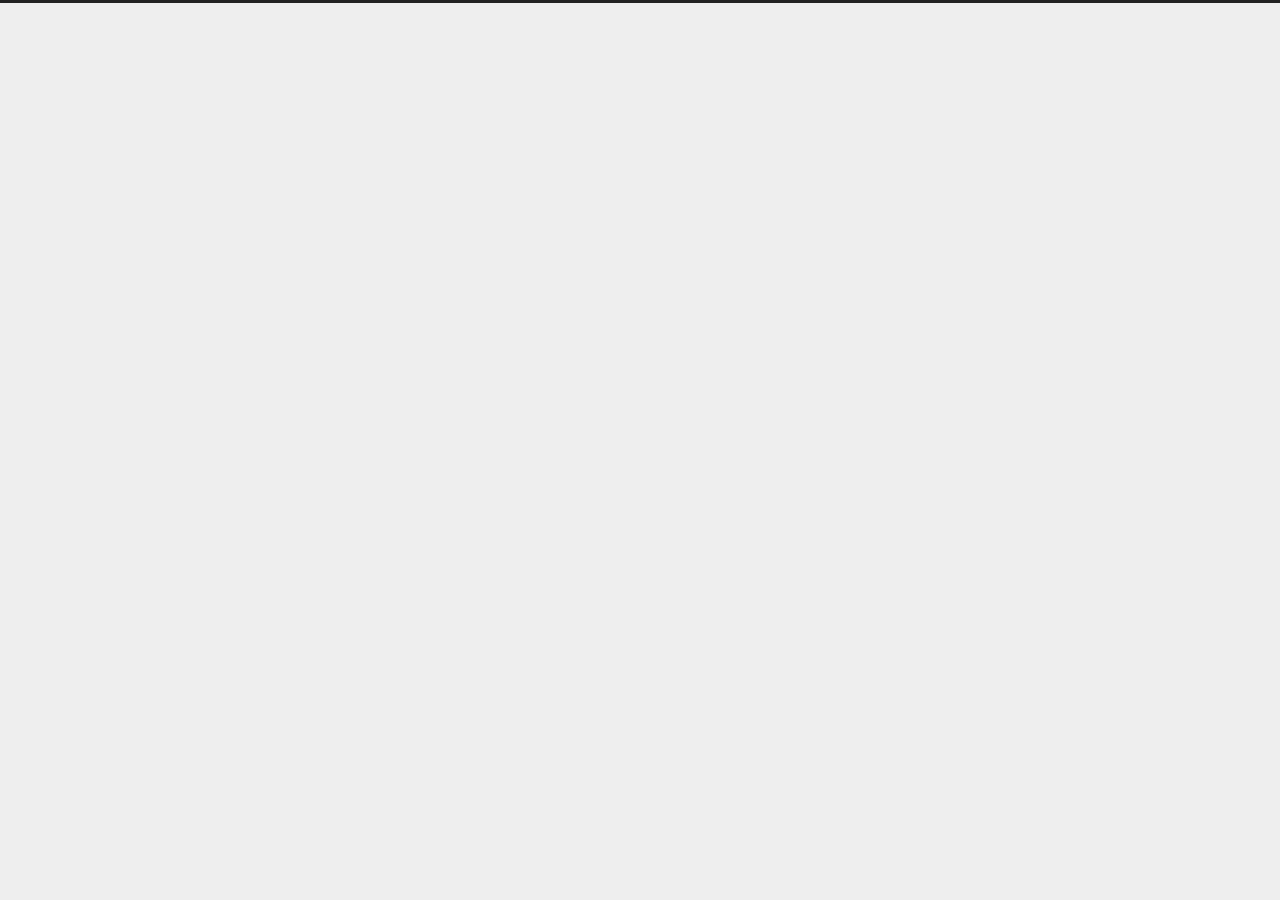
==== commit 59bb796d: "Site updated: 2020-09-30 00:08:29" ====
--- a/about/index.html
+++ b/about/index.html
@@ -19,7 +19,7 @@
 
 <script class="hexo-configurations">
     var NexT = window.NexT || {};
-    var CONFIG = {"hostname":"example.com","root":"/","scheme":"Muse","version":"8.0.0","exturl":false,"sidebar":{"position":"left","display":"post","padding":18,"offset":12},"copycode":false,"bookmark":{"enable":false,"color":"#222","save":"auto"},"fancybox":false,"mediumzoom":false,"lazyload":false,"pangu":false,"comments":{"style":"tabs","active":null,"storage":true,"lazyload":false,"nav":null},"motion":{"enable":true,"async":false,"transition":{"post_block":"fadeIn","post_header":"fadeInDown","post_body":"fadeInDown","coll_header":"fadeInLeft","sidebar":"fadeInUp"}},"prism":false,"i18n":{"placeholder":"搜索...","empty":"没有找到任何搜索结果：${query}","hits_time":"找到 ${hits} 个搜索结果（用时 ${time} 毫秒）","hits":"找到 ${hits} 个搜索结果"}};
+    var CONFIG = {"hostname":"example.com","root":"/","scheme":"Gemini","version":"8.0.0","exturl":false,"sidebar":{"position":"left","display":"post","b2t":true,"onmobile":false,"padding":18,"offset":12},"copycode":false,"bookmark":{"enable":false,"color":"#222","save":"auto"},"fancybox":false,"mediumzoom":false,"lazyload":false,"pangu":false,"comments":{"style":"tabs","active":null,"storage":true,"lazyload":false,"nav":null},"motion":{"enable":true,"async":false,"transition":{"post_block":"fadeIn","post_header":"fadeInDown","post_body":"fadeInDown","coll_header":"fadeInLeft","sidebar":"fadeInUp"}},"prism":false,"i18n":{"placeholder":"搜索...","empty":"没有找到任何搜索结果：${query}","hits_time":"找到 ${hits} 个搜索结果（用时 ${time} 毫秒）","hits":"找到 ${hits} 个搜索结果"}};
   </script>
 
   <meta name="description" content="一个不务正业的菜鸡程序员">
@@ -30,7 +30,7 @@
 <meta property="og:description" content="一个不务正业的菜鸡程序员">
 <meta property="og:locale" content="zh_CN">
 <meta property="article:published_time" content="2020-09-29T14:21:39.000Z">
-<meta property="article:modified_time" content="2020-09-29T14:21:39.971Z">
+<meta property="article:modified_time" content="2020-09-29T15:05:20.720Z">
 <meta property="article:author" content="Ellison">
 <meta name="twitter:card" content="summary">
 
@@ -92,6 +92,7 @@
   </style>
 </noscript>
 
+<link rel="alternate" href="/atom.xml" title="人形自走吐槽机" type="application/atom+xml">
 </head>
 
 <body itemscope itemtype="http://schema.org/WebPage" class="use-motion">
@@ -102,6 +103,9 @@
       <div class="header-inner"><div class="site-brand-container">
   <div class="site-nav-toggle">
     <div class="toggle" aria-label="切换导航栏">
+        <span class="toggle-line"></span>
+        <span class="toggle-line"></span>
+        <span class="toggle-line"></span>
     </div>
   </div>
 
@@ -123,6 +127,35 @@
 
 
 
+<nav class="site-nav">
+  <ul class="main-menu menu">
+        <li class="menu-item menu-item-home">
+
+    <a href="/" rel="section"><i class="fa fa-home fa-fw"></i>首页</a>
+
+  </li>
+        <li class="menu-item menu-item-about">
+
+    <a href="/about/" rel="section"><i class="fa fa-user fa-fw"></i>关于</a>
+
+  </li>
+        <li class="menu-item menu-item-tags">
+
+    <a href="/tags/" rel="section"><i class="fa fa-tags fa-fw"></i>标签<span class="badge">0</span></a>
+
+  </li>
+        <li class="menu-item menu-item-categories">
+
+    <a href="/categories/" rel="section"><i class="fa fa-th fa-fw"></i>分类<span class="badge">0</span></a>
+
+  </li>
+        <li class="menu-item menu-item-archives">
+
+    <a href="/archives/" rel="section"><i class="fa fa-archive fa-fw"></i>归档<span class="badge">1</span></a>
+
+  </li>
+  </ul>
+</nav>
 
 
 
@@ -161,13 +194,22 @@
 <div class="site-state-wrap site-overview-item animated">
   <nav class="site-state">
       <div class="site-state-item site-state-posts">
-          <a href="/archives">
+          <a href="/archives/">
+        
           <span class="site-state-item-count">1</span>
           <span class="site-state-item-name">日志</span>
         </a>
       </div>
   </nav>
 </div>
+  <div class="links-of-author site-overview-item animated">
+      <span class="links-of-author-item">
+        <a href="https://github.com/Ellisonlee" title="GitHub → https:&#x2F;&#x2F;github.com&#x2F;Ellisonlee" rel="noopener" target="_blank"><i class="fab fa-github fa-fw"></i>GitHub</a>
+      </span>
+      <span class="links-of-author-item">
+        <a href="mailto:liyuanyuan_0411@hotmail.com" title="E-Mail → mailto:liyuanyuan_0411@hotmail.com" rel="noopener" target="_blank"><i class="fa fa-envelope fa-fw"></i>E-Mail</a>
+      </span>
+  </div>
 
 
 
@@ -192,6 +234,8 @@
 
     <div class="main-inner page posts-expand">
       
+  
+  
 
       
 
@@ -270,7 +314,7 @@
   </span>
   <span class="author" itemprop="copyrightHolder">Ellison</span>
 </div>
-  <div class="powered-by">由 <a href="https://hexo.io/" class="theme-link" rel="noopener" target="_blank">Hexo</a> & <a href="https://theme-next.js.org/muse/" class="theme-link" rel="noopener" target="_blank">NexT.Muse</a> 强力驱动
+  <div class="powered-by">由 <a href="https://hexo.io/" class="theme-link" rel="noopener" target="_blank">Hexo</a> & <a href="https://theme-next.js.org/" class="theme-link" rel="noopener" target="_blank">NexT.Gemini</a> 强力驱动
   </div>
 
     </div>
@@ -279,7 +323,7 @@
   
   <script src="//cdn.jsdelivr.net/npm/animejs@3.2.0/lib/anime.min.js"></script>
   <script src="//cdn.jsdelivr.net/npm/@next-theme/pjax@0.4.0/pjax.min.js"></script>
-<script src="/js/utils.js"></script><script src="/js/motion.js"></script><script src="/js/schemes/muse.js"></script><script src="/js/next-boot.js"></script>
+<script src="/js/utils.js"></script><script src="/js/motion.js"></script><script src="/js/next-boot.js"></script>
   <script>
 var pjax = new Pjax({
   selectors: [
--- a/css/main.css
+++ b/css/main.css
@@ -1,5 +1,5 @@
 :root {
-  --body-bg-color: #fff;
+  --body-bg-color: #eee;
   --content-bg-color: #fff;
   --card-bg-color: #f5f5f5;
   --text-color: #555;
@@ -11,11 +11,11 @@
   --table-row-odd-bg-color: #f9f9f9;
   --table-row-hover-bg-color: #f5f5f5;
   --menu-item-bg-color: #f5f5f5;
-  --btn-default-bg: #222;
-  --btn-default-color: #fff;
-  --btn-default-border-color: #222;
-  --btn-default-hover-bg: #fff;
-  --btn-default-hover-color: #222;
+  --btn-default-bg: #fff;
+  --btn-default-color: #555;
+  --btn-default-border-color: #555;
+  --btn-default-hover-bg: #222;
+  --btn-default-hover-color: #fff;
   --btn-default-hover-border-color: #222;
   --highlight-background: #f0f0f0;
   --highlight-foreground: #444;
@@ -302,7 +302,7 @@
 .btn {
   background: var(--btn-default-bg);
   border: 2px solid var(--btn-default-border-color);
-  border-radius: 0;
+  border-radius: 2px;
   color: var(--btn-default-color);
   display: inline-block;
   font-size: 0.875em;
@@ -1150,16 +1150,16 @@
 }
 .header-inner {
   margin: 0 auto;
-  width: 700px;
+  width: calc(100% - 20px);
 }
 @media (min-width: 1200px) {
   .header-inner {
-    width: 800px;
+    width: 1160px;
   }
 }
 @media (min-width: 1600px) {
   .header-inner {
-    width: 900px;
+    width: 73%;
   }
 }
 .site-brand-container {
@@ -1204,7 +1204,7 @@
   margin: 0;
 }
 .site-subtitle {
-  color: #999;
+  color: #ddd;
   font-size: 0.8125em;
   margin: 10px 0;
 }
@@ -1321,19 +1321,19 @@
   display: inline-block;
 }
 .site-author-image {
-  border: 2px solid #333;
-  max-width: 96px;
+  border: 1px solid #eee;
+  max-width: 120px;
   padding: 2px;
 }
 .site-author-name {
-  color: #f5f5f5;
-  font-weight: normal;
-  margin: 5px 0 0;
+  color: var(--text-color);
+  font-weight: 600;
+  margin: 0;
 }
 .site-description {
   color: #999;
-  font-size: 1em;
-  margin-top: 5px;
+  font-size: 0.8125em;
+  margin-top: 0;
 }
 .links-of-author a,
 .links-of-author span.exturl {
@@ -1418,7 +1418,7 @@
 }
 .sidebar-nav li {
   border-bottom: 1px solid transparent;
-  color: #666;
+  color: var(--text-color);
   cursor: pointer;
   display: inline-block;
   font-size: 0.875em;
@@ -1427,16 +1427,16 @@
   margin-left: 10px;
 }
 .sidebar-nav li:hover {
-  color: #f5f5f5;
+  color: #fc6423;
 }
 .sidebar-toc-active .sidebar-nav-toc,
 .sidebar-overview-active .sidebar-nav-overview {
-  border-bottom-color: #87daff;
-  color: #87daff;
+  border-bottom-color: #fc6423;
+  color: #fc6423;
 }
 .sidebar-toc-active .sidebar-nav-toc:hover,
 .sidebar-overview-active .sidebar-nav-overview:hover {
-  color: #87daff;
+  color: #fc6423;
 }
 .sidebar-panel {
   display: none;
@@ -1457,26 +1457,26 @@
   width: 14px;
   background: #222;
   cursor: pointer;
-  opacity: 0.8;
+  opacity: 0.6;
   position: fixed;
   z-index: 1300;
-  left: 30px;
+  right: 30px;
 }
 @media (max-width: 991px) {
   .sidebar-toggle {
-    left: 20px;
+    right: 20px;
   }
 }
 .sidebar-toggle:hover {
-  opacity: 1;
+  opacity: 0.8;
 }
 @media (max-width: 991px) {
   .sidebar-toggle {
-    opacity: 1;
+    opacity: 0.8;
   }
 }
 .sidebar-toggle:hover .toggle-line {
-  background: #87daff;
+  background: #fc6423;
 }
 @media (any-hover: hover) {
   body:not(.sidebar-active) .sidebar-toggle:hover .toggle-line:first-child {
@@ -1537,14 +1537,14 @@
   display: block;
 }
 .post-toc .nav .active > a {
-  border-bottom-color: #87daff;
-  color: #87daff;
+  border-bottom-color: #fc6423;
+  color: #fc6423;
 }
 .post-toc .nav .active-current > a {
-  color: #87daff;
+  color: #fc6423;
 }
 .post-toc .nav .active-current > a:hover {
-  color: #87daff;
+  color: #fc6423;
 }
 .site-state {
   display: flex;
@@ -1561,12 +1561,12 @@
 }
 .site-state-item-count {
   display: block;
-  font-size: 1.25em;
+  font-size: 1em;
   font-weight: 600;
 }
 .site-state-item-name {
-  color: inherit;
-  font-size: 0.875em;
+  color: #999;
+  font-size: 0.8125em;
 }
 .footer {
   color: #999;
@@ -1586,16 +1586,16 @@
   flex-direction: column;
   justify-content: center;
   margin: 0 auto;
-  width: 700px;
+  width: calc(100% - 20px);
 }
 @media (min-width: 1200px) {
   .footer-inner {
-    width: 800px;
+    width: 1160px;
   }
 }
 @media (min-width: 1600px) {
   .footer-inner {
-    width: 900px;
+    width: 73%;
   }
 }
 .use-motion .footer {
@@ -1692,30 +1692,30 @@
   transition: bottom 0.2s ease-in-out;
   background: #222;
   cursor: pointer;
-  opacity: 0.8;
+  opacity: 0.6;
   position: fixed;
   z-index: 1300;
-  left: 30px;
+  right: 30px;
   width: 24px;
 }
 @media (max-width: 991px) {
   .back-to-top {
-    left: 20px;
+    right: 20px;
   }
 }
 .back-to-top:hover {
-  opacity: 1;
+  opacity: 0.8;
 }
 @media (max-width: 991px) {
   .back-to-top {
-    opacity: 1;
+    opacity: 0.8;
   }
 }
 .back-to-top:hover {
-  color: #87daff;
+  color: #fc6423;
 }
 .back-to-top.back-to-top-on {
-  bottom: 19px;
+  bottom: 30px;
 }
 .noscript-warning {
   background-color: #f55;
@@ -2173,9 +2173,9 @@
 }
 .reward-container button {
   background: transparent;
-  border: 2px solid #87daff;
+  border: 2px solid #fc6423;
   border-radius: 2px;
-  color: #87daff;
+  color: #fc6423;
   cursor: pointer;
   line-height: 2;
   outline: 0;
@@ -2184,7 +2184,7 @@
   vertical-align: text-top;
 }
 .reward-container button:hover {
-  background: #87daff;
+  background: #fc6423;
   border: 2px solid transparent;
   color: #fff;
 }
@@ -2238,6 +2238,39 @@
   to {
     transform: rotateZ(-30deg);
   }
+}
+.followme {
+  color: #bbb;
+  padding: 1em 1.5em;
+  text-align: center;
+  background: var(--card-bg-color);
+  border-left: 3px solid #ff2a2a;
+  margin: 1em 0 0;
+}
+.followme .social-list {
+  display: flex;
+  flex-wrap: wrap;
+  justify-content: center;
+}
+.followme .social-list .social-item {
+  margin: 0.5em 2em;
+}
+@media (max-width: 991px) {
+  .followme .social-list .social-item {
+    margin: 0.5em 0.75em;
+  }
+}
+.followme .social-list .social-link {
+  border: 0;
+  display: inline-block;
+  text-align: center;
+}
+.followme .social-list .social-link .icon {
+  font-size: 1.75em;
+}
+.followme .social-list .social-link .label {
+  display: block;
+  font-size: 14px;
 }
 .category-all-page .category-all-title {
   text-align: center;
@@ -2460,186 +2493,303 @@
 .use-motion .sidebar .animated {
   animation-fill-mode: both;
 }
+.header-inner {
+  background: var(--content-bg-color);
+  border-radius: initial;
+  box-shadow: 0 2px 2px 0 rgba(0,0,0,0.12), 0 3px 1px -2px rgba(0,0,0,0.06), 0 1px 5px 0 rgba(0,0,0,0.12);
+  width: 240px;
+}
+@media (max-width: 991px) {
+  .header-inner {
+    border-radius: initial;
+    width: auto;
+  }
+}
+.main {
+  align-items: stretch;
+  display: flex;
+  justify-content: space-between;
+  margin: 0 auto;
+  width: calc(100% - 20px);
+}
+@media (min-width: 1200px) {
+  .main {
+    width: 1160px;
+  }
+}
+@media (min-width: 1600px) {
+  .main {
+    width: 73%;
+  }
+}
+@media (max-width: 991px) {
+  .main {
+    display: block;
+    width: auto;
+  }
+}
 .main-inner {
-  margin: 0 auto;
-  width: 700px;
-}
-@media (min-width: 1200px) {
+  border-radius: initial;
+  box-sizing: border-box;
+  width: calc(100% - 252px);
+}
+@media (max-width: 991px) {
   .main-inner {
-    width: 800px;
-  }
-}
-@media (min-width: 1600px) {
+    border-radius: initial;
+    width: 100%;
+  }
+}
+.footer-inner {
+  padding-left: 252px;
+}
+@media (max-width: 991px) {
+  .footer-inner {
+    padding-left: 0;
+    padding-right: 0;
+    width: auto;
+  }
+}
+.site-brand-container {
+  background: #222;
+}
+@media (max-width: 991px) {
+  .site-nav-on .site-brand-container {
+    box-shadow: 0 0 16px rgba(0,0,0,0.5);
+  }
+}
+.site-meta {
+  padding: 20px 0;
+}
+.brand {
+  padding: 0;
+}
+.site-subtitle {
+  margin: 10px 10px 0;
+}
+@media (min-width: 768px) and (max-width: 991px) {
+  .site-nav-toggle,
+  .site-nav-right {
+    display: flex;
+    flex-direction: column;
+    justify-content: center;
+  }
+}
+.site-nav-toggle .toggle,
+.site-nav-right .toggle {
+  color: #fff;
+}
+.site-nav-toggle .toggle .toggle-line,
+.site-nav-right .toggle .toggle-line {
+  background: #fff;
+}
+@media (min-width: 768px) and (max-width: 991px) {
+  .site-nav {
+    display: none;
+  }
+}
+.menu .menu-item {
+  display: block;
+  margin: 0;
+}
+.menu .menu-item a,
+.menu .menu-item span.exturl {
+  padding: 5px 20px;
+  position: relative;
+  text-align: left;
+  transition-property: background-color;
+}
+@media (max-width: 991px) {
+  .menu .menu-item.menu-item-search {
+    display: none;
+  }
+}
+.menu .menu-item .badge {
+  background: #ccc;
+  border-radius: 10px;
+  color: var(--content-bg-color);
+  float: right;
+  padding: 2px 5px;
+  text-shadow: 1px 1px 0 rgba(0,0,0,0.1);
+}
+.sub-menu {
+  margin: 0;
+  padding: 6px 0;
+}
+.sub-menu .menu-item {
+  display: inline-block;
+}
+.sub-menu .menu-item a,
+.sub-menu .menu-item span.exturl {
+  background: transparent;
+  margin: 5px 10px;
+  padding: initial;
+}
+.sub-menu .menu-item a:hover,
+.sub-menu .menu-item span.exturl:hover {
+  background: transparent;
+  color: #fc6423;
+}
+.sub-menu .menu-item-active {
+  border-bottom-color: #fc6423;
+  color: #fc6423;
+}
+.sub-menu .menu-item-active:hover {
+  border-bottom-color: #fc6423;
+}
+.sidebar {
+  margin-top: 12px;
+  position: -webkit-sticky;
+  position: sticky;
+  top: 12px;
+  width: 240px;
+  visibility: hidden;
+}
+@media (max-width: 991px) {
+  .sidebar {
+    display: none;
+  }
+}
+.sidebar-toggle {
+  display: none;
+}
+.sidebar-inner {
+  background: var(--content-bg-color);
+  border-radius: initial;
+  box-shadow: 0 2px 2px 0 rgba(0,0,0,0.12), 0 3px 1px -2px rgba(0,0,0,0.06), 0 1px 5px 0 rgba(0,0,0,0.12), 0 -1px 0.5px 0 rgba(0,0,0,0.09);
+  box-sizing: border-box;
+  color: var(--text-color);
+}
+.site-state-item {
+  padding: 0 10px;
+}
+.sidebar .sidebar-button {
+  border-bottom: 1px dotted #ccc;
+  border-top: 1px dotted #ccc;
+}
+.sidebar .sidebar-button a {
+  border: 0;
+  color: #fc6423;
+  display: block;
+}
+.sidebar .sidebar-button a:hover {
+  background: none;
+  border: 0;
+  color: #e34603;
+}
+.sidebar .sidebar-button a:hover .fa,
+.sidebar .sidebar-button a:hover .fab,
+.sidebar .sidebar-button a:hover .far,
+.sidebar .sidebar-button a:hover .fas {
+  color: #e34603;
+}
+.links-of-author {
+  display: flex;
+  flex-wrap: wrap;
+  justify-content: center;
+}
+.links-of-author-item {
+  margin: 5px 0 0;
+  width: 50%;
+}
+.links-of-author-item a,
+.links-of-author-item span.exturl {
+  box-sizing: border-box;
+  display: inline-block;
+  max-width: 100%;
+  overflow: hidden;
+  padding: 0 5px;
+  text-overflow: ellipsis;
+  white-space: nowrap;
+}
+.links-of-author-item a,
+.links-of-author-item span.exturl {
+  border-bottom: none;
+  border-radius: 4px;
+  display: block;
+}
+.links-of-author-item a:hover,
+.links-of-author-item span.exturl:hover {
+  background: var(--body-bg-color);
+}
+.main-inner > .sub-menu,
+.main-inner > .post-block,
+.main-inner > .tabs-comment,
+.main-inner > .comments,
+.main-inner > .pagination {
+  background: var(--content-bg-color);
+  border-radius: initial;
+  box-shadow: 0 2px 2px 0 rgba(0,0,0,0.12), 0 3px 1px -2px rgba(0,0,0,0.06), 0 1px 5px 0 rgba(0,0,0,0.12);
+}
+.main-inner > .sub-menu:not(:first-child):not(.sub-menu),
+.main-inner > .post-block:not(:first-child):not(.sub-menu),
+.main-inner > .tabs-comment:not(:first-child):not(.sub-menu),
+.main-inner > .comments:not(:first-child):not(.sub-menu),
+.main-inner > .pagination:not(:first-child):not(.sub-menu) {
+  border-radius: initial;
+  box-shadow: 0 2px 2px 0 rgba(0,0,0,0.12), 0 3px 1px -2px rgba(0,0,0,0.06), 0 1px 5px 0 rgba(0,0,0,0.12), 0 -1px 0.5px 0 rgba(0,0,0,0.09);
+  margin-top: 12px;
+}
+@media (min-width: 768px) and (max-width: 991px) {
+  .main-inner > .sub-menu:not(:first-child):not(.sub-menu),
+  .main-inner > .post-block:not(:first-child):not(.sub-menu),
+  .main-inner > .tabs-comment:not(:first-child):not(.sub-menu),
+  .main-inner > .comments:not(:first-child):not(.sub-menu),
+  .main-inner > .pagination:not(:first-child):not(.sub-menu) {
+    margin-top: 10px;
+  }
+}
+@media (max-width: 767px) {
+  .main-inner > .sub-menu:not(:first-child):not(.sub-menu),
+  .main-inner > .post-block:not(:first-child):not(.sub-menu),
+  .main-inner > .tabs-comment:not(:first-child):not(.sub-menu),
+  .main-inner > .comments:not(:first-child):not(.sub-menu),
+  .main-inner > .pagination:not(:first-child):not(.sub-menu) {
+    margin-top: 8px;
+  }
+}
+.post-block,
+.comments {
+  padding: 40px;
+}
+.post-eof {
+  display: none;
+}
+.pagination {
+  border-top: initial;
+  padding: 10px 0 10px;
+}
+.post-body h1,
+.post-body h2 {
+  border-bottom: 1px solid #eee;
+}
+.post-body h3 {
+  border-bottom: 1px dotted #eee;
+}
+@media (min-width: 768px) and (max-width: 991px) {
   .main-inner {
-    width: 900px;
+    padding: 10px;
+  }
+  .posts-expand .post-button {
+    margin-top: 20px;
+  }
+  .post-block {
+    padding: 20px;
+  }
+  .comments {
+    padding: 10px 20px;
   }
 }
 @media (max-width: 767px) {
   .main-inner {
-    padding-left: 20px;
-    padding-right: 20px;
-  }
-}
-@media (max-width: 767px) {
-  .header-inner,
-  .main-inner,
-  .footer-inner {
-    width: auto;
-  }
-}
-.main-inner {
-  padding-bottom: 60px;
-}
-.post-block:first-of-type {
-  padding-top: 70px;
-}
-@media (max-width: 767px) {
-  .post-block:first-of-type {
-    padding-top: 35px;
-  }
-}
-.custom-logo-image {
-  background: #fff;
-  margin: 0 auto 10px;
-  max-width: 150px;
-  padding: 5px;
-}
-.brand {
-  background: var(--btn-default-bg);
-}
-.header-inner {
-  padding-top: 100px;
-}
-@media (max-width: 767px) {
-  .header-inner {
-    padding-top: 50px;
-  }
-}
-@media (max-width: 767px) {
-  .site-nav {
-    border-bottom: 1px solid #ddd;
-    border-top: 1px solid #ddd;
-  }
-}
-@media (max-width: 767px) {
-  .menu {
-    text-align: left;
-  }
-}
-@media (max-width: 767px) {
-  .menu .menu-item {
-    margin: 0 10px;
-  }
-}
-.menu .menu-item a,
-.menu .menu-item span.exturl {
-  border-bottom: 1px solid transparent;
-}
-@media (max-width: 767px) {
-  .menu .menu-item a,
-  .menu .menu-item span.exturl {
-    padding: 5px 10px;
-  }
-}
-.menu .menu-item a:hover,
-.menu .menu-item span.exturl:hover,
-.menu .menu-item a.menu-item-active,
-.menu .menu-item span.exturl.menu-item-active {
-  background: transparent;
-  border-bottom: 1px solid var(--link-hover-color);
-}
-@media (max-width: 767px) {
-  .menu .menu-item a:hover,
-  .menu .menu-item span.exturl:hover,
-  .menu .menu-item a.menu-item-active,
-  .menu .menu-item span.exturl.menu-item-active {
-    border-bottom: 1px dotted #ddd;
-  }
-}
-@media (min-width: 768px) {
-  .menu .menu-item .fa,
-  .menu .menu-item .fab,
-  .menu .menu-item .far,
-  .menu .menu-item .fas {
-    display: block;
-    line-height: 2;
-    margin-right: 0;
-    width: 100%;
-  }
-}
-.menu .menu-item .badge {
-  background: #eee;
-  color: #555;
-  padding: 1px 4px;
-}
-.sub-menu {
-  margin: 10px 0;
-}
-.sub-menu .menu-item {
-  display: inline-block;
-}
-@media (min-width: 992px) {
-  .sidebar-active {
-    margin-left: 320px;
-  }
-}
-.sidebar {
-  left: -320px;
-}
-.sidebar-active .sidebar {
-  left: 0;
-}
-.sidebar {
-  background: #222;
-  bottom: 0;
-  box-shadow: inset 0 2px 6px #000;
-  position: fixed;
-  top: 0;
-  transition: all 0.2s ease-out;
-  width: 320px;
-  z-index: 1200;
-}
-.sidebar a,
-.sidebar span.exturl {
-  border-bottom-color: #555;
-  color: #999;
-}
-.sidebar a:hover,
-.sidebar span.exturl:hover {
-  border-bottom-color: #eee;
-  color: #eee;
-}
-.links-of-author:not(:first-child) {
-  margin-top: 15px;
-}
-.links-of-author a,
-.links-of-author span.exturl {
-  border-bottom-color: #555;
-  display: inline-block;
-  margin-bottom: 10px;
-  margin-right: 10px;
-  vertical-align: middle;
-}
-.links-of-author a::before,
-.links-of-author span.exturl::before {
-  background: #0d244d;
-  display: inline-block;
-  margin-right: 3px;
-  transform: translateY(-2px);
-  border-radius: 50%;
-  content: ' ';
-  height: 4px;
-  width: 4px;
-}
-.links-of-blogroll-item {
-  padding: 2px 10px;
-}
-.links-of-blogroll-item a,
-.links-of-blogroll-item span.exturl {
-  box-sizing: border-box;
-  display: inline-block;
-  max-width: 280px;
-  overflow: hidden;
-  text-overflow: ellipsis;
-  white-space: nowrap;
-}
+    padding: 8px;
+  }
+  .posts-expand .post-button {
+    margin: 12px 0;
+  }
+  .post-block {
+    padding: 12px;
+  }
+  .comments {
+    padding: 10px 12px;
+  }
+}
